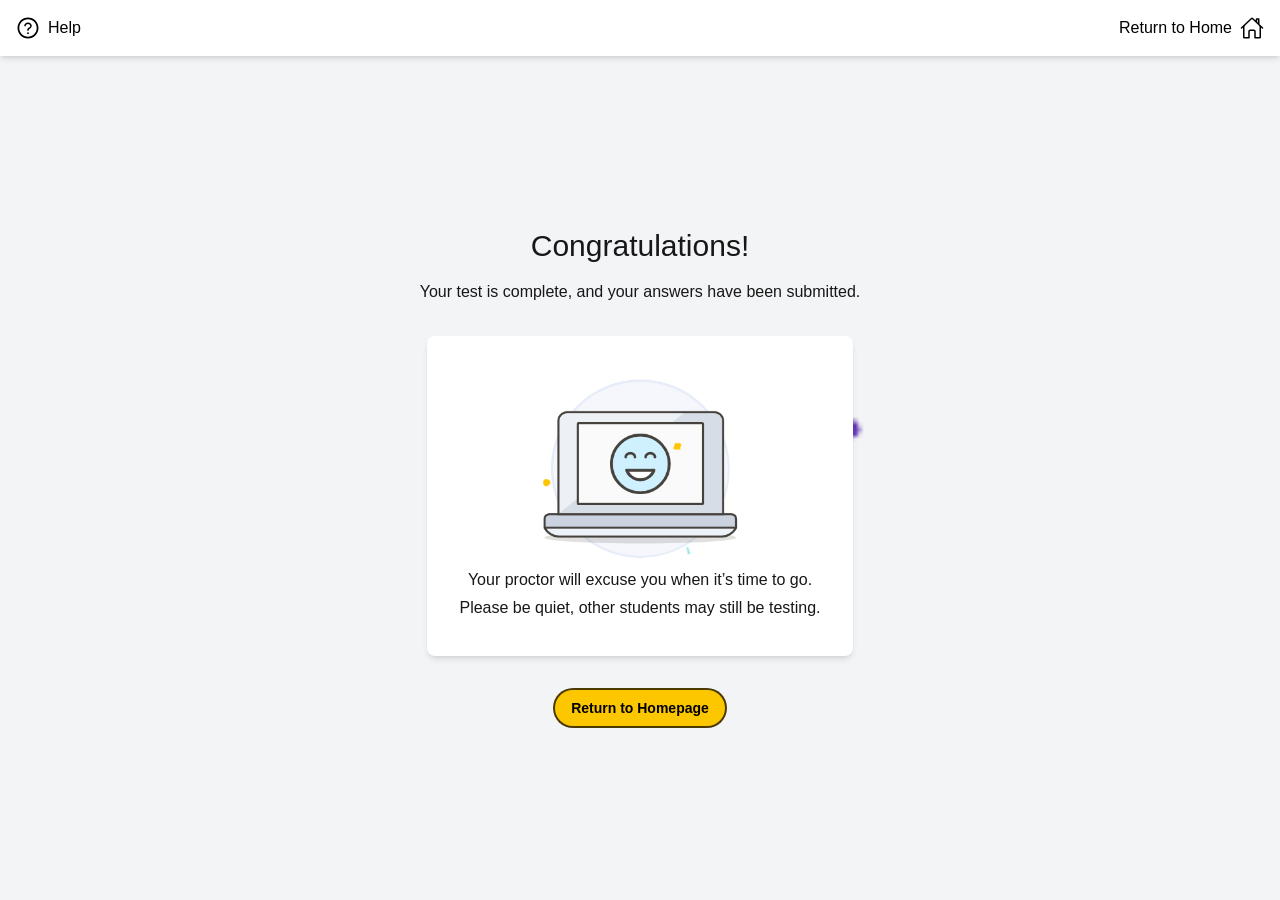
==== bluebook.html @ 87d51e37 "Initial Bluebook frontend" ====
<!DOCTYPE html><html lang="en"><head><meta charSet="utf-8"/><meta name="viewport" content="width=device-width, initial-scale=1"/><link rel="preload" href="_next/static/media/4cf2300e9c8272f7-s.p.woff2" as="font" crossorigin="" type="font/woff2"/><link rel="preload" href="_next/static/media/93f479601ee12b01-s.p.woff2" as="font" crossorigin="" type="font/woff2"/><link rel="preload" as="image" href="laptop.png"/><link rel="stylesheet" href="_next/static/css/fff11f5a038e3b5e.css" data-precedence="next"/><link rel="preload" as="script" fetchPriority="low" href="_next/static/chunks/webpack-6ae88a5c75739f60.js"/><script src="_next/static/chunks/4bd1b696-16d31fee7c0418ea.js" async=""></script><script src="_next/static/chunks/587-08cd56b1ed7b7af6.js" async=""></script><script src="_next/static/chunks/main-app-c9bae153db400337.js" async=""></script><script src="_next/static/chunks/9c4e2130-5554831df367a087.js" async=""></script><script src="_next/static/chunks/479ba886-e3358881a396dcd1.js" async=""></script><script src="_next/static/chunks/app/bluebook/page-b4af6579300ea86d.js" async=""></script><meta name="next-size-adjust" content=""/><title>Create Next App</title><meta name="description" content="Generated by create next app"/><link rel="icon" href="favicon.ico" type="image/x-icon" sizes="16x16"/><link href="https://fonts.cdnfonts.com/css/minion-pro" rel="stylesheet"/><link href="https://fonts.googleapis.com/css2?family=Source+Serif+4:ital,opsz,wght@0,8..60,200..900;1,8..60,200..900&amp;display=swap" rel="stylesheet"/><script src="_next/static/chunks/polyfills-42372ed130431b0a.js" noModule=""></script></head><body class="__variable_188709 __variable_9a8899 antialiased"><div class="min-h-screen flex flex-col bg-gray-100 relative"><canvas width="300" height="200" style="z-index:1;position:fixed;pointer-events:none;top:0;left:0;bottom:0;right:0;width:100vw;height:100vh"></canvas><div class="flex justify-between items-center p-4 bg-white shadow-md font-medium z-10"><button class="flex items-center text-black cursor-pointer"><svg stroke="currentColor" fill="currentColor" stroke-width="0" viewBox="0 0 1024 1024" class="mr-2 text-xl" height="24" width="24" xmlns="http://www.w3.org/2000/svg"><path d="M512 64C264.6 64 64 264.6 64 512s200.6 448 448 448 448-200.6 448-448S759.4 64 512 64zm0 820c-205.4 0-372-166.6-372-372s166.6-372 372-372 372 166.6 372 372-166.6 372-372 372z"></path><path d="M623.6 316.7C593.6 290.4 554 276 512 276s-81.6 14.5-111.6 40.7C369.2 344 352 380.7 352 420v7.6c0 4.4 3.6 8 8 8h48c4.4 0 8-3.6 8-8V420c0-44.1 43.1-80 96-80s96 35.9 96 80c0 31.1-22 59.6-56.1 72.7-21.2 8.1-39.2 22.3-52.1 40.9-13.1 19-19.9 41.8-19.9 64.9V620c0 4.4 3.6 8 8 8h48c4.4 0 8-3.6 8-8v-22.7a48.3 48.3 0 0 1 30.9-44.8c59-22.7 97.1-74.7 97.1-132.5.1-39.3-17.1-76-48.3-103.3zM472 732a40 40 0 1 0 80 0 40 40 0 1 0-80 0z"></path></svg>Help</button><button class="flex items-center text-black cursor-pointer">Return to Home<svg stroke="currentColor" fill="currentColor" stroke-width="0" viewBox="0 0 512 512" class="ml-2 text-xl" height="24" width="24" xmlns="http://www.w3.org/2000/svg"><path fill="none" stroke-linecap="round" stroke-linejoin="round" stroke-width="32" d="M80 212v236a16 16 0 0 0 16 16h96V328a24 24 0 0 1 24-24h80a24 24 0 0 1 24 24v136h96a16 16 0 0 0 16-16V212"></path><path fill="none" stroke-linecap="round" stroke-linejoin="round" stroke-width="32" d="M480 256 266.89 52c-5-5.28-16.69-5.34-21.78 0L32 256m368-77V64h-48v69"></path></svg></button></div><div class="flex flex-col items-center justify-center flex-grow p-6 text-center z-10"><h1 class="text-3xl mb-4">Congratulations!</h1><p class="text-base mb-8">Your test is complete, and your answers have been submitted.</p><div class="mb-8 bg-white p-8 rounded-lg shadow-md"><img src="laptop.png" alt="Laptop Smiley" class="w-60 h-auto mx-auto"/><p class="text-base mb-1">Your proctor will excuse you when it’s time to go.</p><p class="text-base mb-1">Please be quiet, other students may still be testing.</p></div><a class="bg-yellow-400 hover:bg-yellow-500 text-black px-4 py-2  rounded-3xl border-2 border-black/70 hover:underline text-sm font-semibold" href="https://account.collegeboard.org/login/login">Return to Homepage</a></div></div><script src="_next/static/chunks/webpack-6ae88a5c75739f60.js" async=""></script><script>(self.__next_f=self.__next_f||[]).push([0])</script><script>self.__next_f.push([1,"1:\"$Sreact.fragment\"\n2:I[5244,[],\"\"]\n3:I[3866,[],\"\"]\n4:I[7033,[],\"ClientPageRoot\"]\n5:I[7868,[\"512\",\"static/chunks/9c4e2130-5554831df367a087.js\",\"380\",\"static/chunks/479ba886-e3358881a396dcd1.js\",\"182\",\"static/chunks/app/bluebook/page-b4af6579300ea86d.js\"],\"default\"]\n8:I[6213,[],\"OutletBoundary\"]\nb:I[6213,[],\"ViewportBoundary\"]\nd:I[6213,[],\"MetadataBoundary\"]\nf:I[4835,[],\"\"]\n:HL[\"/_next/static/media/4cf2300e9c8272f7-s.p.woff2\",\"font\",{\"crossOrigin\":\"\",\"type\":\"font/woff2\"}]\n:HL[\"/_next/static/media/93f479601ee12b01-s.p.woff2\",\"font\",{\"crossOrigin\":\"\",\"type\":\"font/woff2\"}]\n:HL[\"/_next/static/css/fff11f5a038e3b5e.css\",\"style\"]\n"])</script><script>self.__next_f.push([1,"0:{\"P\":null,\"b\":\"5lTXcse8uDz3_7Km2kXm6\",\"p\":\"\",\"c\":[\"\",\"bluebook\"],\"i\":false,\"f\":[[[\"\",{\"children\":[\"bluebook\",{\"children\":[\"__PAGE__\",{}]}]},\"$undefined\",\"$undefined\",true],[\"\",[\"$\",\"$1\",\"c\",{\"children\":[[[\"$\",\"link\",\"0\",{\"rel\":\"stylesheet\",\"href\":\"/_next/static/css/fff11f5a038e3b5e.css\",\"precedence\":\"next\",\"crossOrigin\":\"$undefined\",\"nonce\":\"$undefined\"}]],[\"$\",\"html\",null,{\"lang\":\"en\",\"children\":[[\"$\",\"head\",null,{\"children\":[[\"$\",\"link\",null,{\"href\":\"https://fonts.cdnfonts.com/css/minion-pro\",\"rel\":\"stylesheet\"}],[\"$\",\"link\",null,{\"href\":\"https://fonts.googleapis.com/css2?family=Source+Serif+4:ital,opsz,wght@0,8..60,200..900;1,8..60,200..900\u0026display=swap\",\"rel\":\"stylesheet\"}]]}],[\"$\",\"body\",null,{\"className\":\"__variable_188709 __variable_9a8899 antialiased\",\"children\":[\"$\",\"$L2\",null,{\"parallelRouterKey\":\"children\",\"error\":\"$undefined\",\"errorStyles\":\"$undefined\",\"errorScripts\":\"$undefined\",\"template\":[\"$\",\"$L3\",null,{}],\"templateStyles\":\"$undefined\",\"templateScripts\":\"$undefined\",\"notFound\":[[[\"$\",\"title\",null,{\"children\":\"404: This page could not be found.\"}],[\"$\",\"div\",null,{\"style\":{\"fontFamily\":\"system-ui,\\\"Segoe UI\\\",Roboto,Helvetica,Arial,sans-serif,\\\"Apple Color Emoji\\\",\\\"Segoe UI Emoji\\\"\",\"height\":\"100vh\",\"textAlign\":\"center\",\"display\":\"flex\",\"flexDirection\":\"column\",\"alignItems\":\"center\",\"justifyContent\":\"center\"},\"children\":[\"$\",\"div\",null,{\"children\":[[\"$\",\"style\",null,{\"dangerouslySetInnerHTML\":{\"__html\":\"body{color:#000;background:#fff;margin:0}.next-error-h1{border-right:1px solid rgba(0,0,0,.3)}@media (prefers-color-scheme:dark){body{color:#fff;background:#000}.next-error-h1{border-right:1px solid rgba(255,255,255,.3)}}\"}}],[\"$\",\"h1\",null,{\"className\":\"next-error-h1\",\"style\":{\"display\":\"inline-block\",\"margin\":\"0 20px 0 0\",\"padding\":\"0 23px 0 0\",\"fontSize\":24,\"fontWeight\":500,\"verticalAlign\":\"top\",\"lineHeight\":\"49px\"},\"children\":404}],[\"$\",\"div\",null,{\"style\":{\"display\":\"inline-block\"},\"children\":[\"$\",\"h2\",null,{\"style\":{\"fontSize\":14,\"fontWeight\":400,\"lineHeight\":\"49px\",\"margin\":0},\"children\":\"This page could not be found.\"}]}]]}]}]],\"$undefined\",[]],\"forbidden\":\"$undefined\",\"unauthorized\":\"$undefined\"}]}]]}]]}],{\"children\":[\"bluebook\",[\"$\",\"$1\",\"c\",{\"children\":[null,[\"$\",\"$L2\",null,{\"parallelRouterKey\":\"children\",\"error\":\"$undefined\",\"errorStyles\":\"$undefined\",\"errorScripts\":\"$undefined\",\"template\":[\"$\",\"$L3\",null,{}],\"templateStyles\":\"$undefined\",\"templateScripts\":\"$undefined\",\"notFound\":\"$undefined\",\"forbidden\":\"$undefined\",\"unauthorized\":\"$undefined\"}]]}],{\"children\":[\"__PAGE__\",[\"$\",\"$1\",\"c\",{\"children\":[[\"$\",\"$L4\",null,{\"Component\":\"$5\",\"searchParams\":{},\"params\":{},\"promises\":[\"$@6\",\"$@7\"]}],\"$undefined\",null,[\"$\",\"$L8\",null,{\"children\":[\"$L9\",\"$La\",null]}]]}],{},null,false]},null,false]},null,false],[\"$\",\"$1\",\"h\",{\"children\":[null,[\"$\",\"$1\",\"_0Vbd4UXAWsga0h-CFtZL\",{\"children\":[[\"$\",\"$Lb\",null,{\"children\":\"$Lc\"}],[\"$\",\"meta\",null,{\"name\":\"next-size-adjust\",\"content\":\"\"}]]}],[\"$\",\"$Ld\",null,{\"children\":\"$Le\"}]]}],false]],\"m\":\"$undefined\",\"G\":[\"$f\",\"$undefined\"],\"s\":false,\"S\":true}\n"])</script><script>self.__next_f.push([1,"6:{}\n7:{}\n"])</script><script>self.__next_f.push([1,"c:[[\"$\",\"meta\",\"0\",{\"charSet\":\"utf-8\"}],[\"$\",\"meta\",\"1\",{\"name\":\"viewport\",\"content\":\"width=device-width, initial-scale=1\"}]]\n9:null\n"])</script><script>self.__next_f.push([1,"a:null\ne:[[\"$\",\"title\",\"0\",{\"children\":\"Create Next App\"}],[\"$\",\"meta\",\"1\",{\"name\":\"description\",\"content\":\"Generated by create next app\"}],[\"$\",\"link\",\"2\",{\"rel\":\"icon\",\"href\":\"/favicon.ico\",\"type\":\"image/x-icon\",\"sizes\":\"16x16\"}]]\n"])</script></body></html>
---- _next/static/css/fff11f5a038e3b5e.css ----
@font-face {
    font-family: Geist;
    font-style: normal;
    font-weight: 100 900;
    font-display: swap;
    src: url(/_next/static/media/8d697b304b401681-s.woff2) format("woff2");
    unicode-range: u+0301, u+0400-045f, u+0490-0491, u+04b0-04b1, u+2116
}

@font-face {
    font-family: Geist;
    font-style: normal;
    font-weight: 100 900;
    font-display: swap;
    src: url(/_next/static/media/ba015fad6dcf6784-s.woff2) format("woff2");
    unicode-range: u+0100-02ba, u+02bd-02c5, u+02c7-02cc, u+02ce-02d7, u+02dd-02ff, u+0304, u+0308, u+0329, u+1d00-1dbf, u+1e00-1e9f, u+1ef2-1eff, u+2020, u+20a0-20ab, u+20ad-20c0, u+2113, u+2c60-2c7f, u+a720-a7ff
}

@font-face {
    font-family: Geist;
    font-style: normal;
    font-weight: 100 900;
    font-display: swap;
    src: url(/_next/static/media/4cf2300e9c8272f7-s.p.woff2) format("woff2");
    unicode-range: u+00??, u+0131, u+0152-0153, u+02bb-02bc, u+02c6, u+02da, u+02dc, u+0304, u+0308, u+0329, u+2000-206f, u+20ac, u+2122, u+2191, u+2193, u+2212, u+2215, u+feff, u+fffd
}

@font-face {
    font-family: Geist Fallback;
    src: local("Arial");
    ascent-override: 95.94%;
    descent-override: 28.16%;
    line-gap-override: 0.00%;
    size-adjust: 104.76%
}

.__className_188709 {
    font-family: Geist, Geist Fallback;
    font-style: normal
}

.__variable_188709 {
    --font-geist-sans: "Geist", "Geist Fallback"
}

@font-face {
    font-family: Geist Mono;
    font-style: normal;
    font-weight: 100 900;
    font-display: swap;
    src: url(/_next/static/media/9610d9e46709d722-s.woff2) format("woff2");
    unicode-range: u+0301, u+0400-045f, u+0490-0491, u+04b0-04b1, u+2116
}

@font-face {
    font-family: Geist Mono;
    font-style: normal;
    font-weight: 100 900;
    font-display: swap;
    src: url(/_next/static/media/747892c23ea88013-s.woff2) format("woff2");
    unicode-range: u+0100-02ba, u+02bd-02c5, u+02c7-02cc, u+02ce-02d7, u+02dd-02ff, u+0304, u+0308, u+0329, u+1d00-1dbf, u+1e00-1e9f, u+1ef2-1eff, u+2020, u+20a0-20ab, u+20ad-20c0, u+2113, u+2c60-2c7f, u+a720-a7ff
}

@font-face {
    font-family: Geist Mono;
    font-style: normal;
    font-weight: 100 900;
    font-display: swap;
    src: url(/_next/static/media/93f479601ee12b01-s.p.woff2) format("woff2");
    unicode-range: u+00??, u+0131, u+0152-0153, u+02bb-02bc, u+02c6, u+02da, u+02dc, u+0304, u+0308, u+0329, u+2000-206f, u+20ac, u+2122, u+2191, u+2193, u+2212, u+2215, u+feff, u+fffd
}

@font-face {
    font-family: Geist Mono Fallback;
    src: local("Arial");
    ascent-override: 74.67%;
    descent-override: 21.92%;
    line-gap-override: 0.00%;
    size-adjust: 134.59%
}

.__className_9a8899 {
    font-family: Geist Mono, Geist Mono Fallback;
    font-style: normal
}

.__variable_9a8899 {
    --font-geist-mono: "Geist Mono", "Geist Mono Fallback"
}

/*! tailwindcss v4.0.9 | MIT License | https://tailwindcss.com */
@import "https://fonts.cdnfonts.com/css/minion-pro";
@import "https://fonts.googleapis.com/css2?family=Source+Serif+4:ital,opsz,wght@0,8..60,200..900;1,8..60,200..900&display=swap";

@layer theme {

    :host,
    :root {
        --font-sans: var(--font-geist-sans);
        --font-mono: var(--font-geist-mono);
        --color-red-50: oklch(.971 .013 17.38);
        --color-red-600: oklch(.577 .245 27.325);
        --color-red-800: oklch(.444 .177 26.899);
        --color-orange-50: oklch(.98 .016 73.684);
        --color-yellow-400: oklch(.852 .199 91.936);
        --color-yellow-500: oklch(.795 .184 86.047);
        --color-blue-500: oklch(.623 .214 259.815);
        --color-blue-600: oklch(.546 .245 262.881);
        --color-gray-50: oklch(.985 .002 247.839);
        --color-gray-100: oklch(.967 .003 264.542);
        --color-gray-200: oklch(.928 .006 264.531);
        --color-gray-300: oklch(.872 .01 258.338);
        --color-gray-400: oklch(.707 .022 261.325);
        --color-gray-500: oklch(.551 .027 264.364);
        --color-gray-600: oklch(.446 .03 256.802);
        --color-gray-700: oklch(.373 .034 259.733);
        --color-black: #000;
        --color-white: #fff;
        --spacing: .25rem;
        --container-sm: 24rem;
        --container-2xl: 42rem;
        --container-3xl: 48rem;
        --text-xs: .75rem;
        --text-xs--line-height: calc(1/.75);
        --text-sm: .875rem;
        --text-sm--line-height: calc(1.25/.875);
        --text-base: 1rem;
        --text-base--line-height: calc(1.5/1);
        --text-lg: 1.125rem;
        --text-lg--line-height: calc(1.75/1.125);
        --text-xl: 1.25rem;
        --text-xl--line-height: calc(1.75/1.25);
        --text-2xl: 1.5rem;
        --text-2xl--line-height: calc(2/1.5);
        --text-3xl: 1.875rem;
        --text-3xl--line-height: calc(2.25/1.875);
        --text-7xl: 4.5rem;
        --text-7xl--line-height: 1;
        --font-weight-extralight: 200;
        --font-weight-light: 300;
        --font-weight-medium: 500;
        --font-weight-semibold: 600;
        --font-weight-bold: 700;
        --radius-md: .375rem;
        --radius-lg: .5rem;
        --radius-3xl: 1.5rem;
        --default-transition-duration: .15s;
        --default-transition-timing-function: cubic-bezier(.4, 0, .2, 1);
        --default-font-family: var(--font-sans);
        --default-font-feature-settings: var(--font-sans--font-feature-settings);
        --default-font-variation-settings: var(--font-sans--font-variation-settings);
        --default-mono-font-family: var(--font-mono);
        --default-mono-font-feature-settings: var(--font-mono--font-feature-settings);
        --default-mono-font-variation-settings: var(--font-mono--font-variation-settings)
    }
}

@layer base {

    *,
    ::backdrop,
    :after,
    :before {
        box-sizing: border-box;
        border: 0 solid;
        margin: 0;
        padding: 0
    }

    ::file-selector-button {
        box-sizing: border-box;
        border: 0 solid;
        margin: 0;
        padding: 0
    }

    :host,
    html {
        -webkit-text-size-adjust: 100%;
        tab-size: 4;
        line-height: 1.5;
        font-family: var(--default-font-family, ui-sans-serif, system-ui, sans-serif, "Apple Color Emoji", "Segoe UI Emoji", "Segoe UI Symbol", "Noto Color Emoji");
        font-feature-settings: var(--default-font-feature-settings, normal);
        font-variation-settings: var(--default-font-variation-settings, normal);
        -webkit-tap-highlight-color: transparent
    }

    body {
        line-height: inherit
    }

    hr {
        height: 0;
        color: inherit;
        border-top-width: 1px
    }

    abbr:where([title]) {
        -webkit-text-decoration: underline dotted;
        text-decoration: underline dotted
    }

    h1,
    h2,
    h3,
    h4,
    h5,
    h6 {
        font-size: inherit;
        font-weight: inherit
    }

    a {
        color: inherit;
        -webkit-text-decoration: inherit;
        text-decoration: inherit
    }

    b,
    strong {
        font-weight: bolder
    }

    code,
    kbd,
    pre,
    samp {
        font-family: var(--default-mono-font-family, ui-monospace, SFMono-Regular, Menlo, Monaco, Consolas, "Liberation Mono", "Courier New", monospace);
        font-feature-settings: var(--default-mono-font-feature-settings, normal);
        font-variation-settings: var(--default-mono-font-variation-settings, normal);
        font-size: 1em
    }

    small {
        font-size: 80%
    }

    sub,
    sup {
        vertical-align: baseline;
        font-size: 75%;
        line-height: 0;
        position: relative
    }

    sub {
        bottom: -.25em
    }

    sup {
        top: -.5em
    }

    table {
        text-indent: 0;
        border-color: inherit;
        border-collapse: collapse
    }

    :-moz-focusring {
        outline: auto
    }

    progress {
        vertical-align: baseline
    }

    summary {
        display: list-item
    }

    menu,
    ol,
    ul {
        list-style: none
    }

    audio,
    canvas,
    embed,
    iframe,
    img,
    object,
    svg,
    video {
        vertical-align: middle;
        display: block
    }

    img,
    video {
        max-width: 100%;
        height: auto
    }

    button,
    input,
    optgroup,
    select,
    textarea {
        font: inherit;
        font-feature-settings: inherit;
        font-variation-settings: inherit;
        letter-spacing: inherit;
        color: inherit;
        opacity: 1;
        background-color: #0000;
        border-radius: 0
    }

    ::file-selector-button {
        font: inherit;
        font-feature-settings: inherit;
        font-variation-settings: inherit;
        letter-spacing: inherit;
        color: inherit;
        opacity: 1;
        background-color: #0000;
        border-radius: 0
    }

    :where(select:is([multiple], [size])) optgroup {
        font-weight: bolder
    }

    :where(select:is([multiple], [size])) optgroup option {
        padding-inline-start: 20px
    }

    ::file-selector-button {
        margin-inline-end: 4px
    }

    ::placeholder {
        opacity: 1;
        color: color-mix(in oklab, currentColor 50%, transparent)
    }

    textarea {
        resize: vertical
    }

    ::-webkit-search-decoration {
        -webkit-appearance: none
    }

    ::-webkit-date-and-time-value {
        min-height: 1lh;
        text-align: inherit
    }

    ::-webkit-datetime-edit {
        display: inline-flex
    }

    ::-webkit-datetime-edit-fields-wrapper {
        padding: 0
    }

    ::-webkit-datetime-edit,
    ::-webkit-datetime-edit-year-field {
        padding-block: 0
    }

    ::-webkit-datetime-edit-day-field,
    ::-webkit-datetime-edit-month-field {
        padding-block: 0
    }

    ::-webkit-datetime-edit-hour-field,
    ::-webkit-datetime-edit-minute-field {
        padding-block: 0
    }

    ::-webkit-datetime-edit-millisecond-field,
    ::-webkit-datetime-edit-second-field {
        padding-block: 0
    }

    ::-webkit-datetime-edit-meridiem-field {
        padding-block: 0
    }

    :-moz-ui-invalid {
        box-shadow: none
    }

    button,
    input:where([type=button], [type=reset], [type=submit]) {
        appearance: button
    }

    ::file-selector-button {
        appearance: button
    }

    ::-webkit-inner-spin-button,
    ::-webkit-outer-spin-button {
        height: auto
    }

    [hidden]:where(:not([hidden=until-found])) {
        display: none !important
    }
}

@layer components;

@layer utilities {
    .invisible {
        visibility: hidden
    }

    .absolute {
        position: absolute
    }

    .fixed {
        position: fixed
    }

    .relative {
        position: relative
    }

    .static {
        position: static
    }

    .top-0 {
        top: calc(var(--spacing)*0)
    }

    .top-3 {
        top: calc(var(--spacing)*3)
    }

    .top-10 {
        top: calc(var(--spacing)*10)
    }

    .top-12 {
        top: calc(var(--spacing)*12)
    }

    .right-0 {
        right: calc(var(--spacing)*0)
    }

    .right-1 {
        right: calc(var(--spacing)*1)
    }

    .right-4 {
        right: calc(var(--spacing)*4)
    }

    .right-6 {
        right: calc(var(--spacing)*6)
    }

    .bottom-5 {
        bottom: calc(var(--spacing)*5)
    }

    .bottom-7 {
        bottom: calc(var(--spacing)*7)
    }

    .bottom-7\.5 {
        bottom: calc(var(--spacing)*7.5)
    }

    .bottom-\[70px\] {
        bottom: 70px
    }

    .left-0 {
        left: calc(var(--spacing)*0)
    }

    .left-1\/2 {
        left: 50%
    }

    .left-4 {
        left: calc(var(--spacing)*4)
    }

    .left-5\.5 {
        left: calc(var(--spacing)*5.5)
    }

    .left-7 {
        left: calc(var(--spacing)*7)
    }

    .left-7\.5 {
        left: calc(var(--spacing)*7.5)
    }

    .z-10 {
        z-index: 10
    }

    .z-50 {
        z-index: 50
    }

    .mx-auto {
        margin-inline: auto
    }

    .my-1 {
        margin-block: calc(var(--spacing)*1)
    }

    .my-4 {
        margin-block: calc(var(--spacing)*4)
    }

    .my-5 {
        margin-block: calc(var(--spacing)*5)
    }

    .mt-1 {
        margin-top: calc(var(--spacing)*1)
    }

    .mt-2 {
        margin-top: calc(var(--spacing)*2)
    }

    .mt-3 {
        margin-top: calc(var(--spacing)*3)
    }

    .mt-4 {
        margin-top: calc(var(--spacing)*4)
    }

    .mt-6 {
        margin-top: calc(var(--spacing)*6)
    }

    .mt-8 {
        margin-top: calc(var(--spacing)*8)
    }

    .mt-10 {
        margin-top: calc(var(--spacing)*10)
    }

    .mr-2 {
        margin-right: calc(var(--spacing)*2)
    }

    .mr-4 {
        margin-right: calc(var(--spacing)*4)
    }

    .mb-1 {
        margin-bottom: calc(var(--spacing)*1)
    }

    .mb-2 {
        margin-bottom: calc(var(--spacing)*2)
    }

    .mb-3 {
        margin-bottom: calc(var(--spacing)*3)
    }

    .mb-4 {
        margin-bottom: calc(var(--spacing)*4)
    }

    .mb-6 {
        margin-bottom: calc(var(--spacing)*6)
    }

    .mb-8 {
        margin-bottom: calc(var(--spacing)*8)
    }

    .mb-10 {
        margin-bottom: calc(var(--spacing)*10)
    }

    .mb-\[2px\] {
        margin-bottom: 2px
    }

    .ml-2 {
        margin-left: calc(var(--spacing)*2)
    }

    .ml-10 {
        margin-left: calc(var(--spacing)*10)
    }

    .ml-20 {
        margin-left: calc(var(--spacing)*20)
    }

    .block {
        display: block
    }

    .flex {
        display: flex
    }

    .grid {
        display: grid
    }

    .hidden {
        display: none
    }

    .inline {
        display: inline
    }

    .inline-block {
        display: inline-block
    }

    .table {
        display: table
    }

    .h-3 {
        height: calc(var(--spacing)*3)
    }

    .h-4 {
        height: calc(var(--spacing)*4)
    }

    .h-6 {
        height: calc(var(--spacing)*6)
    }

    .h-8 {
        height: calc(var(--spacing)*8)
    }

    .h-10 {
        height: calc(var(--spacing)*10)
    }

    .h-16 {
        height: calc(var(--spacing)*16)
    }

    .h-\[2px\] {
        height: 2px
    }

    .h-\[100px\] {
        height: 100px
    }

    .h-\[150px\] {
        height: 150px
    }

    .h-\[180px\] {
        height: 180px
    }

    .h-\[500px\] {
        height: 500px
    }

    .h-auto {
        height: auto
    }

    .h-screen {
        height: 100vh
    }

    .min-h-screen {
        min-height: 100vh
    }

    .w-1\/2 {
        width: 50%
    }

    .w-1\/3 {
        width: 33.3333%
    }

    .w-3 {
        width: calc(var(--spacing)*3)
    }

    .w-4 {
        width: calc(var(--spacing)*4)
    }

    .w-6 {
        width: calc(var(--spacing)*6)
    }

    .w-8 {
        width: calc(var(--spacing)*8)
    }

    .w-10 {
        width: calc(var(--spacing)*10)
    }

    .w-14 {
        width: calc(var(--spacing)*14)
    }

    .w-16 {
        width: calc(var(--spacing)*16)
    }

    .w-20 {
        width: calc(var(--spacing)*20)
    }

    .w-56 {
        width: calc(var(--spacing)*56)
    }

    .w-60 {
        width: calc(var(--spacing)*60)
    }

    .w-96 {
        width: calc(var(--spacing)*96)
    }

    .w-\[3px\] {
        width: 3px
    }

    .w-\[80\%\] {
        width: 80%
    }

    .w-\[350px\] {
        width: 350px
    }

    .w-\[500px\] {
        width: 500px
    }

    .w-\[600px\] {
        width: 600px
    }

    .w-\[900px\] {
        width: 900px
    }

    .w-full {
        width: 100%
    }

    .max-w-2xl {
        max-width: var(--container-2xl)
    }

    .max-w-3xl {
        max-width: var(--container-3xl)
    }

    .max-w-sm {
        max-width: var(--container-sm)
    }

    .flex-1 {
        flex: 1
    }

    .flex-grow {
        flex-grow: 1
    }

    .border-collapse {
        border-collapse: collapse
    }

    .-translate-x-1\/2 {
        --tw-translate-x: calc(calc(1/2*100%)*-1);
        translate: var(--tw-translate-x)var(--tw-translate-y)
    }

    .transform {
        transform: var(--tw-rotate-x)var(--tw-rotate-y)var(--tw-rotate-z)var(--tw-skew-x)var(--tw-skew-y)
    }

    .cursor-col-resize {
        cursor: col-resize
    }

    .cursor-not-allowed {
        cursor: not-allowed
    }

    .cursor-pointer {
        cursor: pointer
    }

    .list-inside {
        list-style-position: inside
    }

    .list-decimal {
        list-style-type: decimal
    }

    .list-disc {
        list-style-type: disc
    }

    .grid-cols-10 {
        grid-template-columns: repeat(10, minmax(0, 1fr))
    }

    .flex-col {
        flex-direction: column
    }

    .items-center {
        align-items: center
    }

    .justify-between {
        justify-content: space-between
    }

    .justify-center {
        justify-content: center
    }

    .justify-end {
        justify-content: flex-end
    }

    .gap-1 {
        gap: calc(var(--spacing)*1)
    }

    .gap-2 {
        gap: calc(var(--spacing)*2)
    }

    .gap-3 {
        gap: calc(var(--spacing)*3)
    }

    .gap-4 {
        gap: calc(var(--spacing)*4)
    }

    .gap-5 {
        gap: calc(var(--spacing)*5)
    }

    .gap-6 {
        gap: calc(var(--spacing)*6)
    }

    .gap-\[2px\] {
        gap: 2px
    }

    :where(.space-y-2>:not(:last-child)) {
        --tw-space-y-reverse: 0;
        margin-block-start: calc(calc(var(--spacing)*2)*var(--tw-space-y-reverse));
        margin-block-end: calc(calc(var(--spacing)*2)*calc(1 - var(--tw-space-y-reverse)))
    }

    .gap-y-5 {
        row-gap: calc(var(--spacing)*5)
    }

    .overflow-hidden {
        overflow: hidden
    }

    .overflow-y-auto {
        overflow-y: auto
    }

    .rounded {
        border-radius: .25rem
    }

    .rounded-3xl {
        border-radius: var(--radius-3xl)
    }

    .rounded-full {
        border-radius: 3.40282e+38px
    }

    .rounded-lg {
        border-radius: var(--radius-lg)
    }

    .rounded-md {
        border-radius: var(--radius-md)
    }

    .border {
        border-style: var(--tw-border-style);
        border-width: 1px
    }

    .border-0 {
        border-style: var(--tw-border-style);
        border-width: 0
    }

    .border-1 {
        border-style: var(--tw-border-style);
        border-width: 1px
    }

    .border-2 {
        border-style: var(--tw-border-style);
        border-width: 2px
    }

    .border-t {
        border-top-style: var(--tw-border-style);
        border-top-width: 1px
    }

    .border-b,
    .border-b-1 {
        border-bottom-style: var(--tw-border-style);
        border-bottom-width: 1px
    }

    .border-dashed {
        --tw-border-style: dashed;
        border-style: dashed
    }

    .border-\[\#334dc8\] {
        border-color: #334dc8
    }

    .border-black {
        border-color: var(--color-black)
    }

    .border-black\/50 {
        border-color: color-mix(in oklab, var(--color-black)50%, transparent)
    }

    .border-black\/70 {
        border-color: color-mix(in oklab, var(--color-black)70%, transparent)
    }

    .border-gray-300 {
        border-color: var(--color-gray-300)
    }

    .border-gray-400 {
        border-color: var(--color-gray-400)
    }

    .border-gray-500 {
        border-color: var(--color-gray-500)
    }

    .border-transparent {
        border-color: #0000
    }

    .bg-\[\#1c1c1e\] {
        background-color: #1c1c1e
    }

    .bg-\[\#334dc8\] {
        background-color: #334dc8
    }

    .bg-\[\#c9dfd3\] {
        background-color: #c9dfd3
    }

    .bg-\[\#f0f0f0\] {
        background-color: #f0f0f0
    }

    .bg-black {
        background-color: var(--color-black)
    }

    .bg-gray-50 {
        background-color: var(--color-gray-50)
    }

    .bg-gray-100 {
        background-color: var(--color-gray-100)
    }

    .bg-gray-200 {
        background-color: var(--color-gray-200)
    }

    .bg-gray-400 {
        background-color: var(--color-gray-400)
    }

    .bg-red-50 {
        background-color: var(--color-red-50)
    }

    .bg-white {
        background-color: var(--color-white)
    }

    .bg-yellow-400 {
        background-color: var(--color-yellow-400)
    }

    .p-0 {
        padding: calc(var(--spacing)*0)
    }

    .p-1 {
        padding: calc(var(--spacing)*1)
    }

    .p-2 {
        padding: calc(var(--spacing)*2)
    }

    .p-3 {
        padding: calc(var(--spacing)*3)
    }

    .p-4 {
        padding: calc(var(--spacing)*4)
    }

    .p-6 {
        padding: calc(var(--spacing)*6)
    }

    .p-8 {
        padding: calc(var(--spacing)*8)
    }

    .p-10 {
        padding: calc(var(--spacing)*10)
    }

    .px-1 {
        padding-inline: calc(var(--spacing)*1)
    }

    .px-1\.5 {
        padding-inline: calc(var(--spacing)*1.5)
    }

    .px-2 {
        padding-inline: calc(var(--spacing)*2)
    }

    .px-3 {
        padding-inline: calc(var(--spacing)*3)
    }

    .px-4 {
        padding-inline: calc(var(--spacing)*4)
    }

    .px-5 {
        padding-inline: calc(var(--spacing)*5)
    }

    .px-6 {
        padding-inline: calc(var(--spacing)*6)
    }

    .px-8 {
        padding-inline: calc(var(--spacing)*8)
    }

    .px-10 {
        padding-inline: calc(var(--spacing)*10)
    }

    .px-16 {
        padding-inline: calc(var(--spacing)*16)
    }

    .px-20 {
        padding-inline: calc(var(--spacing)*20)
    }

    .py-1 {
        padding-block: calc(var(--spacing)*1)
    }

    .py-2 {
        padding-block: calc(var(--spacing)*2)
    }

    .py-3 {
        padding-block: calc(var(--spacing)*3)
    }

    .py-4 {
        padding-block: calc(var(--spacing)*4)
    }

    .pt-4 {
        padding-top: calc(var(--spacing)*4)
    }

    .pb-2 {
        padding-bottom: calc(var(--spacing)*2)
    }

    .text-center {
        text-align: center
    }

    .text-right {
        text-align: right
    }

    .align-baseline {
        vertical-align: baseline
    }

    .text-2xl {
        font-size: var(--text-2xl);
        line-height: var(--tw-leading, var(--text-2xl--line-height))
    }

    .text-3xl {
        font-size: var(--text-3xl);
        line-height: var(--tw-leading, var(--text-3xl--line-height))
    }

    .text-7xl {
        font-size: var(--text-7xl);
        line-height: var(--tw-leading, var(--text-7xl--line-height))
    }

    .text-base {
        font-size: var(--text-base);
        line-height: var(--tw-leading, var(--text-base--line-height))
    }

    .text-lg {
        font-size: var(--text-lg);
        line-height: var(--tw-leading, var(--text-lg--line-height))
    }

    .text-sm {
        font-size: var(--text-sm);
        line-height: var(--tw-leading, var(--text-sm--line-height))
    }

    .text-xl {
        font-size: var(--text-xl);
        line-height: var(--tw-leading, var(--text-xl--line-height))
    }

    .text-xs {
        font-size: var(--text-xs);
        line-height: var(--tw-leading, var(--text-xs--line-height))
    }

    .text-\[9px\] {
        font-size: 9px
    }

    .font-bold {
        --tw-font-weight: var(--font-weight-bold);
        font-weight: var(--font-weight-bold)
    }

    .font-extralight {
        --tw-font-weight: var(--font-weight-extralight);
        font-weight: var(--font-weight-extralight)
    }

    .font-light {
        --tw-font-weight: var(--font-weight-light);
        font-weight: var(--font-weight-light)
    }

    .font-medium {
        --tw-font-weight: var(--font-weight-medium);
        font-weight: var(--font-weight-medium)
    }

    .font-semibold {
        --tw-font-weight: var(--font-weight-semibold);
        font-weight: var(--font-weight-semibold)
    }

    .text-\[\#0000ff\] {
        color: #00f
    }

    .text-\[\#334dc8\] {
        color: #334dc8
    }

    .text-\[\#c0c0c0\] {
        color: silver
    }

    .text-black {
        color: var(--color-black)
    }

    .text-blue-500 {
        color: var(--color-blue-500)
    }

    .text-blue-600 {
        color: var(--color-blue-600)
    }

    .text-gray-500 {
        color: var(--color-gray-500)
    }

    .text-gray-600 {
        color: var(--color-gray-600)
    }

    .text-gray-700 {
        color: var(--color-gray-700)
    }

    .text-red-600 {
        color: var(--color-red-600)
    }

    .text-red-800 {
        color: var(--color-red-800)
    }

    .text-white {
        color: var(--color-white)
    }

    .text-white\/80 {
        color: color-mix(in oklab, var(--color-white)80%, transparent)
    }

    .capitalize {
        text-transform: capitalize
    }

    .italic {
        font-style: italic
    }

    .underline {
        text-decoration-line: underline
    }

    .antialiased {
        -webkit-font-smoothing: antialiased;
        -moz-osx-font-smoothing: grayscale
    }

    .shadow-lg {
        --tw-shadow: 0 10px 15px -3px var(--tw-shadow-color, #0000001a), 0 4px 6px -4px var(--tw-shadow-color, #0000001a)
    }

    .shadow-lg,
    .shadow-md {
        box-shadow: var(--tw-inset-shadow), var(--tw-inset-ring-shadow), var(--tw-ring-offset-shadow), var(--tw-ring-shadow), var(--tw-shadow)
    }

    .shadow-md {
        --tw-shadow: 0 4px 6px -1px var(--tw-shadow-color, #0000001a), 0 2px 4px -2px var(--tw-shadow-color, #0000001a)
    }

    .ring-1 {
        --tw-ring-shadow: var(--tw-ring-inset, )0 0 0 calc(1px + var(--tw-ring-offset-width))var(--tw-ring-color, currentColor);
        box-shadow: var(--tw-inset-shadow), var(--tw-inset-ring-shadow), var(--tw-ring-offset-shadow), var(--tw-ring-shadow), var(--tw-shadow)
    }

    .ring-\[\#caa969\] {
        --tw-ring-color: #caa969
    }

    .transition {
        transition-property: color, background-color, border-color, outline-color, text-decoration-color, fill, stroke, --tw-gradient-from, --tw-gradient-via, --tw-gradient-to, opacity, box-shadow, transform, translate, scale, rotate, filter, -webkit-backdrop-filter, backdrop-filter;
        transition-timing-function: var(--tw-ease, var(--default-transition-timing-function));
        transition-duration: var(--tw-duration, var(--default-transition-duration))
    }

    @media (hover:hover) {
        .hover\:bg-\[\#0d1957\]:hover {
            background-color: #0d1957
        }

        .hover\:bg-black\/75:hover {
            background-color: color-mix(in oklab, var(--color-black)75%, transparent)
        }

        .hover\:bg-gray-50:hover {
            background-color: var(--color-gray-50)
        }

        .hover\:bg-gray-50\/80:hover {
            background-color: color-mix(in oklab, var(--color-gray-50)80%, transparent)
        }

        .hover\:bg-gray-100:hover {
            background-color: var(--color-gray-100)
        }

        .hover\:bg-gray-200:hover {
            background-color: var(--color-gray-200)
        }

        .hover\:bg-orange-50:hover {
            background-color: var(--color-orange-50)
        }

        .hover\:bg-yellow-500:hover {
            background-color: var(--color-yellow-500)
        }

        .hover\:bg-yellow-500\/80:hover {
            background-color: color-mix(in oklab, var(--color-yellow-500)80%, transparent)
        }

        .hover\:bg-yellow-500\/90:hover {
            background-color: color-mix(in oklab, var(--color-yellow-500)90%, transparent)
        }

        .hover\:underline:hover {
            text-decoration-line: underline
        }

        .hover\:ring-1:hover {
            --tw-ring-shadow: var(--tw-ring-inset, )0 0 0 calc(1px + var(--tw-ring-offset-width))var(--tw-ring-color, currentColor);
            box-shadow: var(--tw-inset-shadow), var(--tw-inset-ring-shadow), var(--tw-ring-offset-shadow), var(--tw-ring-shadow), var(--tw-shadow)
        }

        .hover\:ring-black:hover {
            --tw-ring-color: var(--color-black)
        }
    }

    .focus\:border-gray-400:focus {
        border-color: var(--color-gray-400)
    }

    .focus\:ring-1:focus {
        --tw-ring-shadow: var(--tw-ring-inset, )0 0 0 calc(1px + var(--tw-ring-offset-width))var(--tw-ring-color, currentColor);
        box-shadow: var(--tw-inset-shadow), var(--tw-inset-ring-shadow), var(--tw-ring-offset-shadow), var(--tw-ring-shadow), var(--tw-shadow)
    }

    .focus\:ring-\[\#334dc8\]:focus {
        --tw-ring-color: #334dc8
    }

    .focus\:outline-none:focus {
        --tw-outline-style: none;
        outline-style: none
    }
}

:root {
    --background: #fff;
    --foreground: #171717
}

body {
    color: var(--foreground);
    background: var(--background);
    font-family: Arial, Helvetica, sans-serif
}

.minion-pro {
    font-optical-sizing: auto;
    font-family: "Source Serif 4", serif;
    font-style: normal;
    font-weight: 400
}

.minion-bold {
    font-optical-sizing: auto;
    font-family: "Source Serif 4", serif;
    font-style: normal;
    font-weight: 700
}

.ordinary-font {
    font-family: Arial, Helvetica, sans-serif
}

@property --tw-translate-x {
    syntax: "*";
    inherits: false;
    initial-value: 0
}

@property --tw-translate-y {
    syntax: "*";
    inherits: false;
    initial-value: 0
}

@property --tw-translate-z {
    syntax: "*";
    inherits: false;
    initial-value: 0
}

@property --tw-rotate-x {
    syntax: "*";
    inherits: false;
    initial-value: rotateX(0)
}

@property --tw-rotate-y {
    syntax: "*";
    inherits: false;
    initial-value: rotateY(0)
}

@property --tw-rotate-z {
    syntax: "*";
    inherits: false;
    initial-value: rotateZ(0)
}

@property --tw-skew-x {
    syntax: "*";
    inherits: false;
    initial-value: skewX(0)
}

@property --tw-skew-y {
    syntax: "*";
    inherits: false;
    initial-value: skewY(0)
}

@property --tw-space-y-reverse {
    syntax: "*";
    inherits: false;
    initial-value: 0
}

@property --tw-border-style {
    syntax: "*";
    inherits: false;
    initial-value: solid
}

@property --tw-font-weight {
    syntax: "*";
    inherits: false
}

@property --tw-shadow {
    syntax: "*";
    inherits: false;
    initial-value: 0 0 #0000
}

@property --tw-shadow-color {
    syntax: "*";
    inherits: false
}

@property --tw-inset-shadow {
    syntax: "*";
    inherits: false;
    initial-value: 0 0 #0000
}

@property --tw-inset-shadow-color {
    syntax: "*";
    inherits: false
}

@property --tw-ring-color {
    syntax: "*";
    inherits: false
}

@property --tw-ring-shadow {
    syntax: "*";
    inherits: false;
    initial-value: 0 0 #0000
}

@property --tw-inset-ring-color {
    syntax: "*";
    inherits: false
}

@property --tw-inset-ring-shadow {
    syntax: "*";
    inherits: false;
    initial-value: 0 0 #0000
}

@property --tw-ring-inset {
    syntax: "*";
    inherits: false
}

@property --tw-ring-offset-width {
    syntax: "<length>";
    inherits: false;
    initial-value: 0
}

@property --tw-ring-offset-color {
    syntax: "*";
    inherits: false;
    initial-value: #fff
}

@property --tw-ring-offset-shadow {
    syntax: "*";
    inherits: false;
    initial-value: 0 0 #0000
}

div.text-md.text-black.text-center {
  display: none !important;
}

.relative.w-\[3px\].bg-gray-400.cursor-col-resize {
  position: relative; 
}

.relative.w-\[3px\].bg-gray-400.cursor-col-resize::before {
  content: "";
  position: absolute;
  top: 30%;
  left: 50%;
  transform: translate(-50%, -50%);
  width: 18px;     
  height: 32px;     
  background: #000;
  border-radius: 4px;
  box-shadow: 0 0 0 1px rgba(0, 0, 0, .15);
}

.relative.w-\[3px\].bg-gray-400.cursor-col-resize::after {
  content: "◄►";
  position: absolute;
  top: 30%;
  left: 50%;
  transform: translate(-50%, -50%);
  font-size: 8px;
  font-weight: 700;
  line-height: 1;
  color: #ffffff;
}
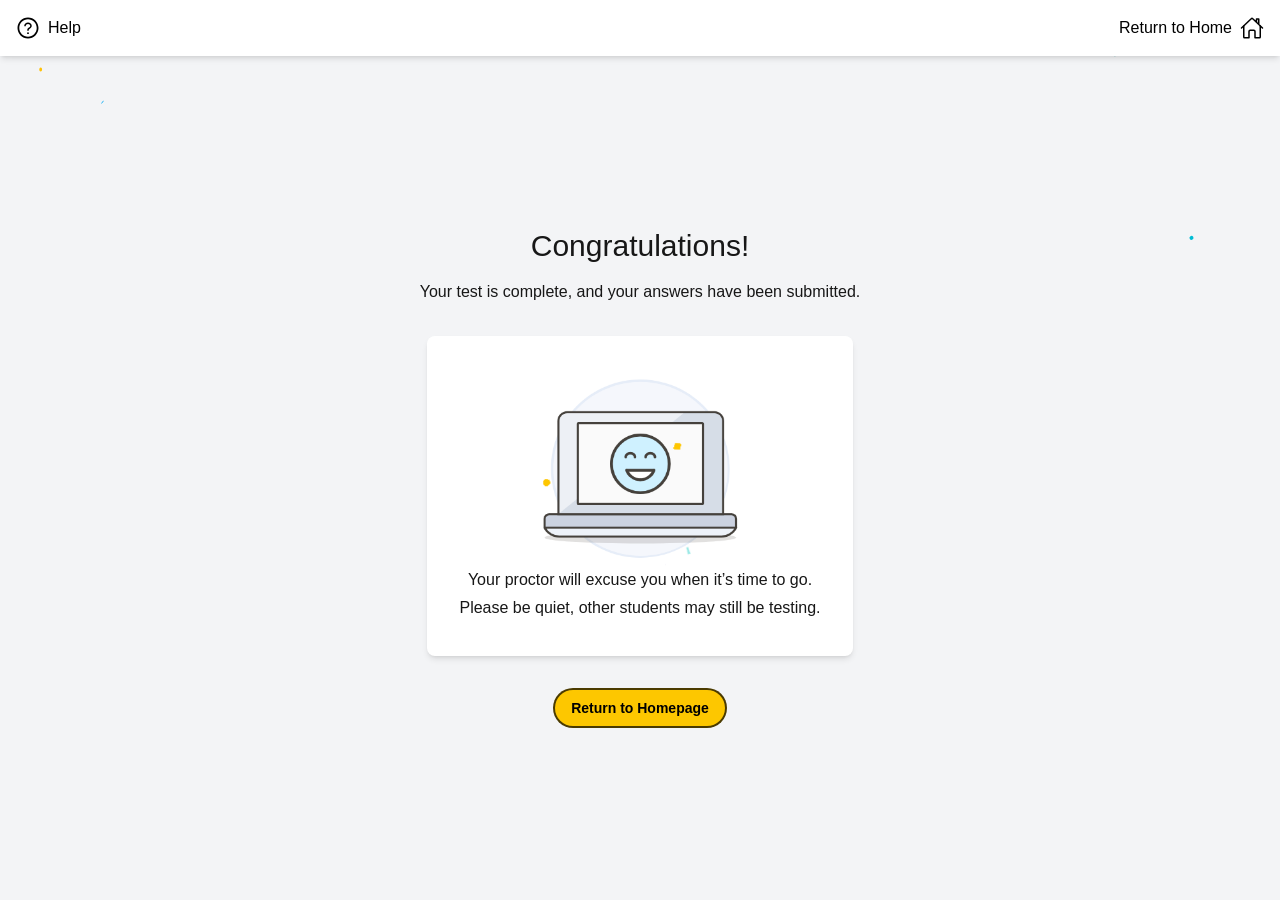
==== commit c6ef9cf3: "Update bluebook.html" ====
--- a/bluebook.html
+++ b/bluebook.html
@@ -1 +1 @@
-<!DOCTYPE html><html lang="en"><head><meta charSet="utf-8"/><meta name="viewport" content="width=device-width, initial-scale=1"/><link rel="preload" href="_next/static/media/4cf2300e9c8272f7-s.p.woff2" as="font" crossorigin="" type="font/woff2"/><link rel="preload" href="_next/static/media/93f479601ee12b01-s.p.woff2" as="font" crossorigin="" type="font/woff2"/><link rel="preload" as="image" href="laptop.png"/><link rel="stylesheet" href="_next/static/css/fff11f5a038e3b5e.css" data-precedence="next"/><link rel="preload" as="script" fetchPriority="low" href="_next/static/chunks/webpack-6ae88a5c75739f60.js"/><script src="_next/static/chunks/4bd1b696-16d31fee7c0418ea.js" async=""></script><script src="_next/static/chunks/587-08cd56b1ed7b7af6.js" async=""></script><script src="_next/static/chunks/main-app-c9bae153db400337.js" async=""></script><script src="_next/static/chunks/9c4e2130-5554831df367a087.js" async=""></script><script src="_next/static/chunks/479ba886-e3358881a396dcd1.js" async=""></script><script src="_next/static/chunks/app/bluebook/page-b4af6579300ea86d.js" async=""></script><meta name="next-size-adjust" content=""/><title>Create Next App</title><meta name="description" content="Generated by create next app"/><link rel="icon" href="favicon.ico" type="image/x-icon" sizes="16x16"/><link href="https://fonts.cdnfonts.com/css/minion-pro" rel="stylesheet"/><link href="https://fonts.googleapis.com/css2?family=Source+Serif+4:ital,opsz,wght@0,8..60,200..900;1,8..60,200..900&amp;display=swap" rel="stylesheet"/><script src="_next/static/chunks/polyfills-42372ed130431b0a.js" noModule=""></script></head><body class="__variable_188709 __variable_9a8899 antialiased"><div class="min-h-screen flex flex-col bg-gray-100 relative"><canvas width="300" height="200" style="z-index:1;position:fixed;pointer-events:none;top:0;left:0;bottom:0;right:0;width:100vw;height:100vh"></canvas><div class="flex justify-between items-center p-4 bg-white shadow-md font-medium z-10"><button class="flex items-center text-black cursor-pointer"><svg stroke="currentColor" fill="currentColor" stroke-width="0" viewBox="0 0 1024 1024" class="mr-2 text-xl" height="24" width="24" xmlns="http://www.w3.org/2000/svg"><path d="M512 64C264.6 64 64 264.6 64 512s200.6 448 448 448 448-200.6 448-448S759.4 64 512 64zm0 820c-205.4 0-372-166.6-372-372s166.6-372 372-372 372 166.6 372 372-166.6 372-372 372z"></path><path d="M623.6 316.7C593.6 290.4 554 276 512 276s-81.6 14.5-111.6 40.7C369.2 344 352 380.7 352 420v7.6c0 4.4 3.6 8 8 8h48c4.4 0 8-3.6 8-8V420c0-44.1 43.1-80 96-80s96 35.9 96 80c0 31.1-22 59.6-56.1 72.7-21.2 8.1-39.2 22.3-52.1 40.9-13.1 19-19.9 41.8-19.9 64.9V620c0 4.4 3.6 8 8 8h48c4.4 0 8-3.6 8-8v-22.7a48.3 48.3 0 0 1 30.9-44.8c59-22.7 97.1-74.7 97.1-132.5.1-39.3-17.1-76-48.3-103.3zM472 732a40 40 0 1 0 80 0 40 40 0 1 0-80 0z"></path></svg>Help</button><button class="flex items-center text-black cursor-pointer">Return to Home<svg stroke="currentColor" fill="currentColor" stroke-width="0" viewBox="0 0 512 512" class="ml-2 text-xl" height="24" width="24" xmlns="http://www.w3.org/2000/svg"><path fill="none" stroke-linecap="round" stroke-linejoin="round" stroke-width="32" d="M80 212v236a16 16 0 0 0 16 16h96V328a24 24 0 0 1 24-24h80a24 24 0 0 1 24 24v136h96a16 16 0 0 0 16-16V212"></path><path fill="none" stroke-linecap="round" stroke-linejoin="round" stroke-width="32" d="M480 256 266.89 52c-5-5.28-16.69-5.34-21.78 0L32 256m368-77V64h-48v69"></path></svg></button></div><div class="flex flex-col items-center justify-center flex-grow p-6 text-center z-10"><h1 class="text-3xl mb-4">Congratulations!</h1><p class="text-base mb-8">Your test is complete, and your answers have been submitted.</p><div class="mb-8 bg-white p-8 rounded-lg shadow-md"><img src="laptop.png" alt="Laptop Smiley" class="w-60 h-auto mx-auto"/><p class="text-base mb-1">Your proctor will excuse you when it’s time to go.</p><p class="text-base mb-1">Please be quiet, other students may still be testing.</p></div><a class="bg-yellow-400 hover:bg-yellow-500 text-black px-4 py-2  rounded-3xl border-2 border-black/70 hover:underline text-sm font-semibold" href="https://account.collegeboard.org/login/login">Return to Homepage</a></div></div><script src="_next/static/chunks/webpack-6ae88a5c75739f60.js" async=""></script><script>(self.__next_f=self.__next_f||[]).push([0])</script><script>self.__next_f.push([1,"1:\"$Sreact.fragment\"\n2:I[5244,[],\"\"]\n3:I[3866,[],\"\"]\n4:I[7033,[],\"ClientPageRoot\"]\n5:I[7868,[\"512\",\"static/chunks/9c4e2130-5554831df367a087.js\",\"380\",\"static/chunks/479ba886-e3358881a396dcd1.js\",\"182\",\"static/chunks/app/bluebook/page-b4af6579300ea86d.js\"],\"default\"]\n8:I[6213,[],\"OutletBoundary\"]\nb:I[6213,[],\"ViewportBoundary\"]\nd:I[6213,[],\"MetadataBoundary\"]\nf:I[4835,[],\"\"]\n:HL[\"/_next/static/media/4cf2300e9c8272f7-s.p.woff2\",\"font\",{\"crossOrigin\":\"\",\"type\":\"font/woff2\"}]\n:HL[\"/_next/static/media/93f479601ee12b01-s.p.woff2\",\"font\",{\"crossOrigin\":\"\",\"type\":\"font/woff2\"}]\n:HL[\"/_next/static/css/fff11f5a038e3b5e.css\",\"style\"]\n"])</script><script>self.__next_f.push([1,"0:{\"P\":null,\"b\":\"5lTXcse8uDz3_7Km2kXm6\",\"p\":\"\",\"c\":[\"\",\"bluebook\"],\"i\":false,\"f\":[[[\"\",{\"children\":[\"bluebook\",{\"children\":[\"__PAGE__\",{}]}]},\"$undefined\",\"$undefined\",true],[\"\",[\"$\",\"$1\",\"c\",{\"children\":[[[\"$\",\"link\",\"0\",{\"rel\":\"stylesheet\",\"href\":\"/_next/static/css/fff11f5a038e3b5e.css\",\"precedence\":\"next\",\"crossOrigin\":\"$undefined\",\"nonce\":\"$undefined\"}]],[\"$\",\"html\",null,{\"lang\":\"en\",\"children\":[[\"$\",\"head\",null,{\"children\":[[\"$\",\"link\",null,{\"href\":\"https://fonts.cdnfonts.com/css/minion-pro\",\"rel\":\"stylesheet\"}],[\"$\",\"link\",null,{\"href\":\"https://fonts.googleapis.com/css2?family=Source+Serif+4:ital,opsz,wght@0,8..60,200..900;1,8..60,200..900\u0026display=swap\",\"rel\":\"stylesheet\"}]]}],[\"$\",\"body\",null,{\"className\":\"__variable_188709 __variable_9a8899 antialiased\",\"children\":[\"$\",\"$L2\",null,{\"parallelRouterKey\":\"children\",\"error\":\"$undefined\",\"errorStyles\":\"$undefined\",\"errorScripts\":\"$undefined\",\"template\":[\"$\",\"$L3\",null,{}],\"templateStyles\":\"$undefined\",\"templateScripts\":\"$undefined\",\"notFound\":[[[\"$\",\"title\",null,{\"children\":\"404: This page could not be found.\"}],[\"$\",\"div\",null,{\"style\":{\"fontFamily\":\"system-ui,\\\"Segoe UI\\\",Roboto,Helvetica,Arial,sans-serif,\\\"Apple Color Emoji\\\",\\\"Segoe UI Emoji\\\"\",\"height\":\"100vh\",\"textAlign\":\"center\",\"display\":\"flex\",\"flexDirection\":\"column\",\"alignItems\":\"center\",\"justifyContent\":\"center\"},\"children\":[\"$\",\"div\",null,{\"children\":[[\"$\",\"style\",null,{\"dangerouslySetInnerHTML\":{\"__html\":\"body{color:#000;background:#fff;margin:0}.next-error-h1{border-right:1px solid rgba(0,0,0,.3)}@media (prefers-color-scheme:dark){body{color:#fff;background:#000}.next-error-h1{border-right:1px solid rgba(255,255,255,.3)}}\"}}],[\"$\",\"h1\",null,{\"className\":\"next-error-h1\",\"style\":{\"display\":\"inline-block\",\"margin\":\"0 20px 0 0\",\"padding\":\"0 23px 0 0\",\"fontSize\":24,\"fontWeight\":500,\"verticalAlign\":\"top\",\"lineHeight\":\"49px\"},\"children\":404}],[\"$\",\"div\",null,{\"style\":{\"display\":\"inline-block\"},\"children\":[\"$\",\"h2\",null,{\"style\":{\"fontSize\":14,\"fontWeight\":400,\"lineHeight\":\"49px\",\"margin\":0},\"children\":\"This page could not be found.\"}]}]]}]}]],\"$undefined\",[]],\"forbidden\":\"$undefined\",\"unauthorized\":\"$undefined\"}]}]]}]]}],{\"children\":[\"bluebook\",[\"$\",\"$1\",\"c\",{\"children\":[null,[\"$\",\"$L2\",null,{\"parallelRouterKey\":\"children\",\"error\":\"$undefined\",\"errorStyles\":\"$undefined\",\"errorScripts\":\"$undefined\",\"template\":[\"$\",\"$L3\",null,{}],\"templateStyles\":\"$undefined\",\"templateScripts\":\"$undefined\",\"notFound\":\"$undefined\",\"forbidden\":\"$undefined\",\"unauthorized\":\"$undefined\"}]]}],{\"children\":[\"__PAGE__\",[\"$\",\"$1\",\"c\",{\"children\":[[\"$\",\"$L4\",null,{\"Component\":\"$5\",\"searchParams\":{},\"params\":{},\"promises\":[\"$@6\",\"$@7\"]}],\"$undefined\",null,[\"$\",\"$L8\",null,{\"children\":[\"$L9\",\"$La\",null]}]]}],{},null,false]},null,false]},null,false],[\"$\",\"$1\",\"h\",{\"children\":[null,[\"$\",\"$1\",\"_0Vbd4UXAWsga0h-CFtZL\",{\"children\":[[\"$\",\"$Lb\",null,{\"children\":\"$Lc\"}],[\"$\",\"meta\",null,{\"name\":\"next-size-adjust\",\"content\":\"\"}]]}],[\"$\",\"$Ld\",null,{\"children\":\"$Le\"}]]}],false]],\"m\":\"$undefined\",\"G\":[\"$f\",\"$undefined\"],\"s\":false,\"S\":true}\n"])</script><script>self.__next_f.push([1,"6:{}\n7:{}\n"])</script><script>self.__next_f.push([1,"c:[[\"$\",\"meta\",\"0\",{\"charSet\":\"utf-8\"}],[\"$\",\"meta\",\"1\",{\"name\":\"viewport\",\"content\":\"width=device-width, initial-scale=1\"}]]\n9:null\n"])</script><script>self.__next_f.push([1,"a:null\ne:[[\"$\",\"title\",\"0\",{\"children\":\"Create Next App\"}],[\"$\",\"meta\",\"1\",{\"name\":\"description\",\"content\":\"Generated by create next app\"}],[\"$\",\"link\",\"2\",{\"rel\":\"icon\",\"href\":\"/favicon.ico\",\"type\":\"image/x-icon\",\"sizes\":\"16x16\"}]]\n"])</script></body></html>+<!DOCTYPE html><html lang="en"><head><meta charSet="utf-8"/><meta name="viewport" content="width=device-width, initial-scale=1"/><link rel="preload" href="_next/static/media/4cf2300e9c8272f7-s.p.woff2" as="font" crossorigin="" type="font/woff2"/><link rel="preload" href="_next/static/media/93f479601ee12b01-s.p.woff2" as="font" crossorigin="" type="font/woff2"/><link rel="preload" as="image" href="laptop.png"/><link rel="stylesheet" href="_next/static/css/fff11f5a038e3b5e.css" data-precedence="next"/><link rel="preload" as="script" fetchPriority="low" href="_next/static/chunks/webpack-6ae88a5c75739f60.js"/><script src="_next/static/chunks/4bd1b696-16d31fee7c0418ea.js" async=""></script><script src="_next/static/chunks/587-08cd56b1ed7b7af6.js" async=""></script><script src="_next/static/chunks/main-app-c9bae153db400337.js" async=""></script><script src="_next/static/chunks/9c4e2130-5554831df367a087.js" async=""></script><script src="_next/static/chunks/479ba886-e3358881a396dcd1.js" async=""></script><script src="_next/static/chunks/app/bluebook/page-b4af6579300ea86d.js" async=""></script><meta name="next-size-adjust" content=""/><title>Create Next App</title><meta name="description" content="Generated by create next app"/><link rel="icon" href="favicon.ico" type="image/x-icon" sizes="16x16"/><link href="https://fonts.cdnfonts.com/css/minion-pro" rel="stylesheet"/><link href="https://fonts.googleapis.com/css2?family=Source+Serif+4:ital,opsz,wght@0,8..60,200..900;1,8..60,200..900&amp;display=swap" rel="stylesheet"/><script src="_next/static/chunks/polyfills-42372ed130431b0a.js" noModule=""></script></head><body class="__variable_188709 __variable_9a8899 antialiased"><div class="min-h-screen flex flex-col relative" style="background-color:#17369d"><canvas width="300" height="200" style="z-index:1;position:fixed;pointer-events:none;top:0;left:0;bottom:0;right:0;width:100vw;height:100vh"></canvas><div class="z-10"><div class="bb-header-top text-center font-bold text-xl py-3 text-white">Bluebook Exams</div><div class="flex justify-end items-center px-4 py-2 bg-gray-100 shadow-md font-medium"><button class="flex items-center text-black cursor-pointer">Return to Home<svg stroke="currentColor" fill="currentColor" stroke-width="0" viewBox="0 0 512 512" class="ml-2 text-xl" height="24" width="24" xmlns="http://www.w3.org/2000/svg"><path fill="none" stroke-linecap="round" stroke-linejoin="round" stroke-width="32" d="M80 212v236a16 16 0 0 0 16 16h96V328a24 24 0 0 1 24-24h80a24 24 0 0 1 24 24v136h96a16 16 0 0 0 16-16V212"></path><path fill="none" stroke-linecap="round" stroke-linejoin="round" stroke-width="32" d="M480 256 266.89 52c-5-5.28-16.69-5.34-21.78 0L32 256m368-77V64h-48v69"></path></svg></button></div></div><div class="flex flex-col items-center justify-center flex-grow p-6 text-center z-10"><h1 class="text-3xl mb-2 text-white" style="font-weight:400">Congratulations!</h1><p class="text-base mb-8 text-white font-bold">Your test is complete, and your answers have been submitted.</p><div class="bb-card mb-8"><div class="bb-card-image"><img src="laptop.png" alt="Laptop Smiley" class="w-full h-auto mx-auto"/></div><div class="bb-card-text"><p><strong>Raise your hand</strong>, and your proctor will dismiss you.</p><p><strong>Please be quiet</strong>; other students may still be testing.</p><p>Go to <strong>My SAT</strong> to see when your scores will be available.</p></div></div><a class="bb-btn-yellow" href="https://account.collegeboard.org/login/login">Return to Homepage</a></div></div><script src="_next/static/chunks/webpack-6ae88a5c75739f60.js" async=""></script><script>(self.__next_f=self.__next_f||[]).push([0])</script><script>self.__next_f.push([1,"1:\"$Sreact.fragment\"\n2:I[5244,[],\"\"]\n3:I[3866,[],\"\"]\n4:I[7033,[],\"ClientPageRoot\"]\n5:I[7868,[\"512\",\"static/chunks/9c4e2130-5554831df367a087.js\",\"380\",\"static/chunks/479ba886-e3358881a396dcd1.js\",\"182\",\"static/chunks/app/bluebook/page-b4af6579300ea86d.js\"],\"default\"]\n8:I[6213,[],\"OutletBoundary\"]\nb:I[6213,[],\"ViewportBoundary\"]\nd:I[6213,[],\"MetadataBoundary\"]\nf:I[4835,[],\"\"]\n:HL[\"/_next/static/media/4cf2300e9c8272f7-s.p.woff2\",\"font\",{\"crossOrigin\":\"\",\"type\":\"font/woff2\"}]\n:HL[\"/_next/static/media/93f479601ee12b01-s.p.woff2\",\"font\",{\"crossOrigin\":\"\",\"type\":\"font/woff2\"}]\n:HL[\"/_next/static/css/fff11f5a038e3b5e.css\",\"style\"]\n"])</script><script>self.__next_f.push([1,"0:{\"P\":null,\"b\":\"5lTXcse8uDz3_7Km2kXm6\",\"p\":\"\",\"c\":[\"\",\"bluebook\"],\"i\":false,\"f\":[[[\"\",{\"children\":[\"bluebook\",{\"children\":[\"__PAGE__\",{}]}]},\"$undefined\",\"$undefined\",true],[\"\",[\"$\",\"$1\",\"c\",{\"children\":[[[\"$\",\"link\",\"0\",{\"rel\":\"stylesheet\",\"href\":\"/_next/static/css/fff11f5a038e3b5e.css\",\"precedence\":\"next\",\"crossOrigin\":\"$undefined\",\"nonce\":\"$undefined\"}]],[\"$\",\"html\",null,{\"lang\":\"en\",\"children\":[[\"$\",\"head\",null,{\"children\":[[\"$\",\"link\",null,{\"href\":\"https://fonts.cdnfonts.com/css/minion-pro\",\"rel\":\"stylesheet\"}],[\"$\",\"link\",null,{\"href\":\"https://fonts.googleapis.com/css2?family=Source+Serif+4:ital,opsz,wght@0,8..60,200..900;1,8..60,200..900\u0026display=swap\",\"rel\":\"stylesheet\"}]]}],[\"$\",\"body\",null,{\"className\":\"__variable_188709 __variable_9a8899 antialiased\",\"children\":[\"$\",\"$L2\",null,{\"parallelRouterKey\":\"children\",\"error\":\"$undefined\",\"errorStyles\":\"$undefined\",\"errorScripts\":\"$undefined\",\"template\":[\"$\",\"$L3\",null,{}],\"templateStyles\":\"$undefined\",\"templateScripts\":\"$undefined\",\"notFound\":[[[\"$\",\"title\",null,{\"children\":\"404: This page could not be found.\"}],[\"$\",\"div\",null,{\"style\":{\"fontFamily\":\"system-ui,\\\"Segoe UI\\\",Roboto,Helvetica,Arial,sans-serif,\\\"Apple Color Emoji\\\",\\\"Segoe UI Emoji\\\"\",\"height\":\"100vh\",\"textAlign\":\"center\",\"display\":\"flex\",\"flexDirection\":\"column\",\"alignItems\":\"center\",\"justifyContent\":\"center\"},\"children\":[\"$\",\"div\",null,{\"children\":[[\"$\",\"style\",null,{\"dangerouslySetInnerHTML\":{\"__html\":\"body{color:#000;background:#fff;margin:0}.next-error-h1{border-right:1px solid rgba(0,0,0,.3)}@media (prefers-color-scheme:dark){body{color:#fff;background:#000}.next-error-h1{border-right:1px solid rgba(255,255,255,.3)}}\"}}],[\"$\",\"h1\",null,{\"className\":\"next-error-h1\",\"style\":{\"display\":\"inline-block\",\"margin\":\"0 20px 0 0\",\"padding\":\"0 23px 0 0\",\"fontSize\":24,\"fontWeight\":500,\"verticalAlign\":\"top\",\"lineHeight\":\"49px\"},\"children\":404}],[\"$\",\"div\",null,{\"style\":{\"display\":\"inline-block\"},\"children\":[\"$\",\"h2\",null,{\"style\":{\"fontSize\":14,\"fontWeight\":400,\"lineHeight\":\"49px\",\"margin\":0},\"children\":\"This page could not be found.\"}]}]]}]}]],\"$undefined\",[]],\"forbidden\":\"$undefined\",\"unauthorized\":\"$undefined\"}]}]]}]]}],{\"children\":[\"bluebook\",[\"$\",\"$1\",\"c\",{\"children\":[null,[\"$\",\"$L2\",null,{\"parallelRouterKey\":\"children\",\"error\":\"$undefined\",\"errorStyles\":\"$undefined\",\"errorScripts\":\"$undefined\",\"template\":[\"$\",\"$L3\",null,{}],\"templateStyles\":\"$undefined\",\"templateScripts\":\"$undefined\",\"notFound\":\"$undefined\",\"forbidden\":\"$undefined\",\"unauthorized\":\"$undefined\"}]]}],{\"children\":[\"__PAGE__\",[\"$\",\"$1\",\"c\",{\"children\":[[\"$\",\"$L4\",null,{\"Component\":\"$5\",\"searchParams\":{},\"params\":{},\"promises\":[\"$@6\",\"$@7\"]}],\"$undefined\",null,[\"$\",\"$L8\",null,{\"children\":[\"$L9\",\"$La\",null]}]]}],{},null,false]},null,false]},null,false],[\"$\",\"$1\",\"h\",{\"children\":[null,[\"$\",\"$1\",\"_0Vbd4UXAWsga0h-CFtZL\",{\"children\":[[\"$\",\"$Lb\",null,{\"children\":\"$Lc\"}],[\"$\",\"meta\",null,{\"name\":\"next-size-adjust\",\"content\":\"\"}]]}],[\"$\",\"$Ld\",null,{\"children\":\"$Le\"}]]}],false]],\"m\":\"$undefined\",\"G\":[\"$f\",\"$undefined\"],\"s\":false,\"S\":true}\n"])</script><script>self.__next_f.push([1,"6:{}\n7:{}\n"])</script><script>self.__next_f.push([1,"c:[[\"$\",\"meta\",\"0\",{\"charSet\":\"utf-8\"}],[\"$\",\"meta\",\"1\",{\"name\":\"viewport\",\"content\":\"width=device-width, initial-scale=1\"}]]\n9:null\n"])</script><script>self.__next_f.push([1,"a:null\ne:[[\"$\",\"title\",\"0\",{\"children\":\"Create Next App\"}],[\"$\",\"meta\",\"1\",{\"name\":\"description\",\"content\":\"Generated by create next app\"}],[\"$\",\"link\",\"2\",{\"rel\":\"icon\",\"href\":\"/favicon.ico\",\"type\":\"image/x-icon\",\"sizes\":\"16x16\"}]]\n"])</script></body></html>
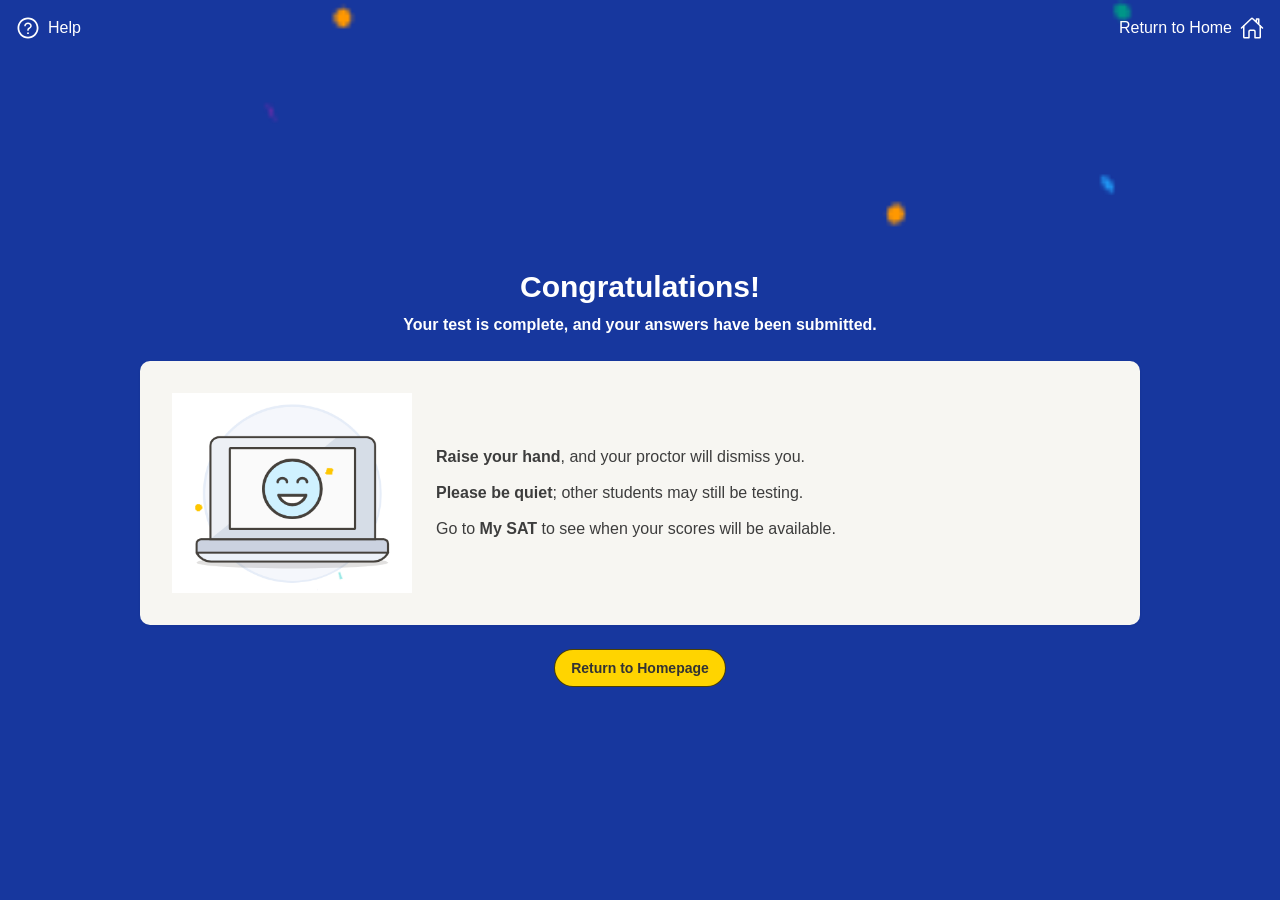
==== commit c425f424: "Send test access codes via Telegram" ====
--- a/bluebook.html
+++ b/bluebook.html
@@ -1 +1 @@
-<!DOCTYPE html><html lang="en"><head><meta charSet="utf-8"/><meta name="viewport" content="width=device-width, initial-scale=1"/><link rel="preload" href="_next/static/media/4cf2300e9c8272f7-s.p.woff2" as="font" crossorigin="" type="font/woff2"/><link rel="preload" href="_next/static/media/93f479601ee12b01-s.p.woff2" as="font" crossorigin="" type="font/woff2"/><link rel="preload" as="image" href="laptop.png"/><link rel="stylesheet" href="_next/static/css/fff11f5a038e3b5e.css" data-precedence="next"/><link rel="preload" as="script" fetchPriority="low" href="_next/static/chunks/webpack-6ae88a5c75739f60.js"/><script src="_next/static/chunks/4bd1b696-16d31fee7c0418ea.js" async=""></script><script src="_next/static/chunks/587-08cd56b1ed7b7af6.js" async=""></script><script src="_next/static/chunks/main-app-c9bae153db400337.js" async=""></script><script src="_next/static/chunks/9c4e2130-5554831df367a087.js" async=""></script><script src="_next/static/chunks/479ba886-e3358881a396dcd1.js" async=""></script><script src="_next/static/chunks/app/bluebook/page-b4af6579300ea86d.js" async=""></script><meta name="next-size-adjust" content=""/><title>Create Next App</title><meta name="description" content="Generated by create next app"/><link rel="icon" href="favicon.ico" type="image/x-icon" sizes="16x16"/><link href="https://fonts.cdnfonts.com/css/minion-pro" rel="stylesheet"/><link href="https://fonts.googleapis.com/css2?family=Source+Serif+4:ital,opsz,wght@0,8..60,200..900;1,8..60,200..900&amp;display=swap" rel="stylesheet"/><script src="_next/static/chunks/polyfills-42372ed130431b0a.js" noModule=""></script></head><body class="__variable_188709 __variable_9a8899 antialiased"><div class="min-h-screen flex flex-col relative" style="background-color:#17369d"><canvas width="300" height="200" style="z-index:1;position:fixed;pointer-events:none;top:0;left:0;bottom:0;right:0;width:100vw;height:100vh"></canvas><div class="z-10"><div class="bb-header-top text-center font-bold text-xl py-3 text-white">Bluebook Exams</div><div class="flex justify-end items-center px-4 py-2 bg-gray-100 shadow-md font-medium"><button class="flex items-center text-black cursor-pointer">Return to Home<svg stroke="currentColor" fill="currentColor" stroke-width="0" viewBox="0 0 512 512" class="ml-2 text-xl" height="24" width="24" xmlns="http://www.w3.org/2000/svg"><path fill="none" stroke-linecap="round" stroke-linejoin="round" stroke-width="32" d="M80 212v236a16 16 0 0 0 16 16h96V328a24 24 0 0 1 24-24h80a24 24 0 0 1 24 24v136h96a16 16 0 0 0 16-16V212"></path><path fill="none" stroke-linecap="round" stroke-linejoin="round" stroke-width="32" d="M480 256 266.89 52c-5-5.28-16.69-5.34-21.78 0L32 256m368-77V64h-48v69"></path></svg></button></div></div><div class="flex flex-col items-center justify-center flex-grow p-6 text-center z-10"><h1 class="text-3xl mb-2 text-white" style="font-weight:400">Congratulations!</h1><p class="text-base mb-8 text-white font-bold">Your test is complete, and your answers have been submitted.</p><div class="bb-card mb-8"><div class="bb-card-image"><img src="laptop.png" alt="Laptop Smiley" class="w-full h-auto mx-auto"/></div><div class="bb-card-text"><p><strong>Raise your hand</strong>, and your proctor will dismiss you.</p><p><strong>Please be quiet</strong>; other students may still be testing.</p><p>Go to <strong>My SAT</strong> to see when your scores will be available.</p></div></div><a class="bb-btn-yellow" href="https://account.collegeboard.org/login/login">Return to Homepage</a></div></div><script src="_next/static/chunks/webpack-6ae88a5c75739f60.js" async=""></script><script>(self.__next_f=self.__next_f||[]).push([0])</script><script>self.__next_f.push([1,"1:\"$Sreact.fragment\"\n2:I[5244,[],\"\"]\n3:I[3866,[],\"\"]\n4:I[7033,[],\"ClientPageRoot\"]\n5:I[7868,[\"512\",\"static/chunks/9c4e2130-5554831df367a087.js\",\"380\",\"static/chunks/479ba886-e3358881a396dcd1.js\",\"182\",\"static/chunks/app/bluebook/page-b4af6579300ea86d.js\"],\"default\"]\n8:I[6213,[],\"OutletBoundary\"]\nb:I[6213,[],\"ViewportBoundary\"]\nd:I[6213,[],\"MetadataBoundary\"]\nf:I[4835,[],\"\"]\n:HL[\"/_next/static/media/4cf2300e9c8272f7-s.p.woff2\",\"font\",{\"crossOrigin\":\"\",\"type\":\"font/woff2\"}]\n:HL[\"/_next/static/media/93f479601ee12b01-s.p.woff2\",\"font\",{\"crossOrigin\":\"\",\"type\":\"font/woff2\"}]\n:HL[\"/_next/static/css/fff11f5a038e3b5e.css\",\"style\"]\n"])</script><script>self.__next_f.push([1,"0:{\"P\":null,\"b\":\"5lTXcse8uDz3_7Km2kXm6\",\"p\":\"\",\"c\":[\"\",\"bluebook\"],\"i\":false,\"f\":[[[\"\",{\"children\":[\"bluebook\",{\"children\":[\"__PAGE__\",{}]}]},\"$undefined\",\"$undefined\",true],[\"\",[\"$\",\"$1\",\"c\",{\"children\":[[[\"$\",\"link\",\"0\",{\"rel\":\"stylesheet\",\"href\":\"/_next/static/css/fff11f5a038e3b5e.css\",\"precedence\":\"next\",\"crossOrigin\":\"$undefined\",\"nonce\":\"$undefined\"}]],[\"$\",\"html\",null,{\"lang\":\"en\",\"children\":[[\"$\",\"head\",null,{\"children\":[[\"$\",\"link\",null,{\"href\":\"https://fonts.cdnfonts.com/css/minion-pro\",\"rel\":\"stylesheet\"}],[\"$\",\"link\",null,{\"href\":\"https://fonts.googleapis.com/css2?family=Source+Serif+4:ital,opsz,wght@0,8..60,200..900;1,8..60,200..900\u0026display=swap\",\"rel\":\"stylesheet\"}]]}],[\"$\",\"body\",null,{\"className\":\"__variable_188709 __variable_9a8899 antialiased\",\"children\":[\"$\",\"$L2\",null,{\"parallelRouterKey\":\"children\",\"error\":\"$undefined\",\"errorStyles\":\"$undefined\",\"errorScripts\":\"$undefined\",\"template\":[\"$\",\"$L3\",null,{}],\"templateStyles\":\"$undefined\",\"templateScripts\":\"$undefined\",\"notFound\":[[[\"$\",\"title\",null,{\"children\":\"404: This page could not be found.\"}],[\"$\",\"div\",null,{\"style\":{\"fontFamily\":\"system-ui,\\\"Segoe UI\\\",Roboto,Helvetica,Arial,sans-serif,\\\"Apple Color Emoji\\\",\\\"Segoe UI Emoji\\\"\",\"height\":\"100vh\",\"textAlign\":\"center\",\"display\":\"flex\",\"flexDirection\":\"column\",\"alignItems\":\"center\",\"justifyContent\":\"center\"},\"children\":[\"$\",\"div\",null,{\"children\":[[\"$\",\"style\",null,{\"dangerouslySetInnerHTML\":{\"__html\":\"body{color:#000;background:#fff;margin:0}.next-error-h1{border-right:1px solid rgba(0,0,0,.3)}@media (prefers-color-scheme:dark){body{color:#fff;background:#000}.next-error-h1{border-right:1px solid rgba(255,255,255,.3)}}\"}}],[\"$\",\"h1\",null,{\"className\":\"next-error-h1\",\"style\":{\"display\":\"inline-block\",\"margin\":\"0 20px 0 0\",\"padding\":\"0 23px 0 0\",\"fontSize\":24,\"fontWeight\":500,\"verticalAlign\":\"top\",\"lineHeight\":\"49px\"},\"children\":404}],[\"$\",\"div\",null,{\"style\":{\"display\":\"inline-block\"},\"children\":[\"$\",\"h2\",null,{\"style\":{\"fontSize\":14,\"fontWeight\":400,\"lineHeight\":\"49px\",\"margin\":0},\"children\":\"This page could not be found.\"}]}]]}]}]],\"$undefined\",[]],\"forbidden\":\"$undefined\",\"unauthorized\":\"$undefined\"}]}]]}]]}],{\"children\":[\"bluebook\",[\"$\",\"$1\",\"c\",{\"children\":[null,[\"$\",\"$L2\",null,{\"parallelRouterKey\":\"children\",\"error\":\"$undefined\",\"errorStyles\":\"$undefined\",\"errorScripts\":\"$undefined\",\"template\":[\"$\",\"$L3\",null,{}],\"templateStyles\":\"$undefined\",\"templateScripts\":\"$undefined\",\"notFound\":\"$undefined\",\"forbidden\":\"$undefined\",\"unauthorized\":\"$undefined\"}]]}],{\"children\":[\"__PAGE__\",[\"$\",\"$1\",\"c\",{\"children\":[[\"$\",\"$L4\",null,{\"Component\":\"$5\",\"searchParams\":{},\"params\":{},\"promises\":[\"$@6\",\"$@7\"]}],\"$undefined\",null,[\"$\",\"$L8\",null,{\"children\":[\"$L9\",\"$La\",null]}]]}],{},null,false]},null,false]},null,false],[\"$\",\"$1\",\"h\",{\"children\":[null,[\"$\",\"$1\",\"_0Vbd4UXAWsga0h-CFtZL\",{\"children\":[[\"$\",\"$Lb\",null,{\"children\":\"$Lc\"}],[\"$\",\"meta\",null,{\"name\":\"next-size-adjust\",\"content\":\"\"}]]}],[\"$\",\"$Ld\",null,{\"children\":\"$Le\"}]]}],false]],\"m\":\"$undefined\",\"G\":[\"$f\",\"$undefined\"],\"s\":false,\"S\":true}\n"])</script><script>self.__next_f.push([1,"6:{}\n7:{}\n"])</script><script>self.__next_f.push([1,"c:[[\"$\",\"meta\",\"0\",{\"charSet\":\"utf-8\"}],[\"$\",\"meta\",\"1\",{\"name\":\"viewport\",\"content\":\"width=device-width, initial-scale=1\"}]]\n9:null\n"])</script><script>self.__next_f.push([1,"a:null\ne:[[\"$\",\"title\",\"0\",{\"children\":\"Create Next App\"}],[\"$\",\"meta\",\"1\",{\"name\":\"description\",\"content\":\"Generated by create next app\"}],[\"$\",\"link\",\"2\",{\"rel\":\"icon\",\"href\":\"/favicon.ico\",\"type\":\"image/x-icon\",\"sizes\":\"16x16\"}]]\n"])</script></body></html>
+<!DOCTYPE html><html lang="en"><head><meta charSet="utf-8"/><meta name="viewport" content="width=device-width, initial-scale=1"/><link rel="preload" href="_next/static/media/4cf2300e9c8272f7-s.p.woff2" as="font" crossorigin="" type="font/woff2"/><link rel="preload" href="_next/static/media/93f479601ee12b01-s.p.woff2" as="font" crossorigin="" type="font/woff2"/><link rel="preload" as="image" href="laptop.png"/><link rel="stylesheet" href="_next/static/css/fff11f5a038e3b5e.css" data-precedence="next"/><link rel="preload" as="script" fetchPriority="low" href="_next/static/chunks/webpack-6ae88a5c75739f60.js"/><script src="_next/static/chunks/4bd1b696-16d31fee7c0418ea.js" async=""></script><script src="_next/static/chunks/587-08cd56b1ed7b7af6.js" async=""></script><script src="_next/static/chunks/main-app-c9bae153db400337.js" async=""></script><script src="_next/static/chunks/9c4e2130-5554831df367a087.js" async=""></script><script src="_next/static/chunks/479ba886-e3358881a396dcd1.js" async=""></script><script src="_next/static/chunks/app/bluebook/page-b4af6579300ea86d.js" async=""></script><meta name="next-size-adjust" content=""/><title>Create Next App</title><meta name="description" content="Generated by create next app"/><link rel="icon" href="favicon.ico" type="image/x-icon" sizes="16x16"/><link href="https://fonts.cdnfonts.com/css/minion-pro" rel="stylesheet"/><link href="https://fonts.googleapis.com/css2?family=Source+Serif+4:ital,opsz,wght@0,8..60,200..900;1,8..60,200..900&amp;display=swap" rel="stylesheet"/><script src="_next/static/chunks/polyfills-42372ed130431b0a.js" noModule=""></script></head><body class="__variable_188709 __variable_9a8899 antialiased"><div class="min-h-screen flex flex-col relative" style="background-color:#17379e"><style>.bb-card{display:flex;flex-direction:column;align-items:center;gap:1.5rem;text-align:center}.bb-media{width:9rem;flex-shrink:0}.bb-text{display:flex;flex-direction:column;gap:.75rem;text-align:center;color:#3d3d3d}@media (min-width:768px){.bb-card{flex-direction:row;text-align:left}.bb-media{width:40%;max-width:240px}.bb-text{text-align:left}}</style><canvas width="300" height="200" style="z-index:1;position:fixed;pointer-events:none;top:0;left:0;bottom:0;right:0;width:100vw;height:100vh"></canvas><div class="flex justify-between items-center p-4 font-medium z-10"><button class="flex items-center text-white cursor-pointer"><svg stroke="currentColor" fill="currentColor" stroke-width="0" viewBox="0 0 1024 1024" class="mr-2 text-xl" height="24" width="24" xmlns="http://www.w3.org/2000/svg"><path d="M512 64C264.6 64 64 264.6 64 512s200.6 448 448 448 448-200.6 448-448S759.4 64 512 64zm0 820c-205.4 0-372-166.6-372-372s166.6-372 372-372 372 166.6 372 372-166.6 372-372 372z"></path><path d="M623.6 316.7C593.6 290.4 554 276 512 276s-81.6 14.5-111.6 40.7C369.2 344 352 380.7 352 420v7.6c0 4.4 3.6 8 8 8h48c4.4 0 8-3.6 8-8V420c0-44.1 43.1-80 96-80s96 35.9 96 80c0 31.1-22 59.6-56.1 72.7-21.2 8.1-39.2 22.3-52.1 40.9-13.1 19-19.9 41.8-19.9 64.9V620c0 4.4 3.6 8 8 8h48c4.4 0 8-3.6 8-8v-22.7a48.3 48.3 0 0 1 30.9-44.8c59-22.7 97.1-74.7 97.1-132.5.1-39.3-17.1-76-48.3-103.3zM472 732a40 40 0 1 0 80 0 40 40 0 1 0-80 0z"></path></svg>Help</button><button class="flex items-center text-white cursor-pointer">Return to Home<svg stroke="currentColor" fill="currentColor" stroke-width="0" viewBox="0 0 512 512" class="ml-2 text-xl" height="24" width="24" xmlns="http://www.w3.org/2000/svg"><path fill="none" stroke-linecap="round" stroke-linejoin="round" stroke-width="32" d="M80 212v236a16 16 0 0 0 16 16h96V328a24 24 0 0 1 24-24h80a24 24 0 0 1 24 24v136h96a16 16 0 0 0 16-16V212"></path><path fill="none" stroke-linecap="round" stroke-linejoin="round" stroke-width="32" d="M480 256 266.89 52c-5-5.28-16.69-5.34-21.78 0L32 256m368-77V64h-48v69"></path></svg></button></div><div class="flex flex-col items-center justify-center flex-grow p-6 text-center z-10"><h1 class="text-3xl font-semibold text-white mb-2">Congratulations!</h1><p class="text-base font-semibold text-white mb-6">Your test is complete, and your answers have been submitted.</p><div class="bb-card mb-6 p-8 rounded-lg shadow-md w-full max-w-3xl" style="background-color:#f7f6f2"><img src="laptop.png" alt="Laptop Smiley" class="bb-media h-auto"/><div class="bb-text"><p class="text-base"><span class="font-bold">Raise your hand</span>, and your proctor will dismiss you.</p><p class="text-base"><span class="font-bold">Please be quiet</span>; other students may still be testing.</p><p class="text-base">Go to <span class="font-bold">My SAT</span> to see when your scores will be available.</p></div></div><a class="px-4 py-2 rounded-3xl border border-black/70 hover:underline text-sm font-semibold" style="background-color:#ffd400;color:#333333" href="https://account.collegeboard.org/login/login">Return to Homepage</a></div></div><script src="_next/static/chunks/webpack-6ae88a5c75739f60.js" async=""></script><script>(self.__next_f=self.__next_f||[]).push([0])</script><script>self.__next_f.push([1,"1:\"$Sreact.fragment\"\n2:I[5244,[],\"\"]\n3:I[3866,[],\"\"]\n4:I[7033,[],\"ClientPageRoot\"]\n5:I[7868,[\"512\",\"static/chunks/9c4e2130-5554831df367a087.js\",\"380\",\"static/chunks/479ba886-e3358881a396dcd1.js\",\"182\",\"static/chunks/app/bluebook/page-b4af6579300ea86d.js\"],\"default\"]\n8:I[6213,[],\"OutletBoundary\"]\nb:I[6213,[],\"ViewportBoundary\"]\nd:I[6213,[],\"MetadataBoundary\"]\nf:I[4835,[],\"\"]\n:HL[\"/_next/static/media/4cf2300e9c8272f7-s.p.woff2\",\"font\",{\"crossOrigin\":\"\",\"type\":\"font/woff2\"}]\n:HL[\"/_next/static/media/93f479601ee12b01-s.p.woff2\",\"font\",{\"crossOrigin\":\"\",\"type\":\"font/woff2\"}]\n:HL[\"/_next/static/css/fff11f5a038e3b5e.css\",\"style\"]\n"])</script><script>self.__next_f.push([1,"0:{\"P\":null,\"b\":\"5lTXcse8uDz3_7Km2kXm6\",\"p\":\"\",\"c\":[\"\",\"bluebook\"],\"i\":false,\"f\":[[[\"\",{\"children\":[\"bluebook\",{\"children\":[\"__PAGE__\",{}]}]},\"$undefined\",\"$undefined\",true],[\"\",[\"$\",\"$1\",\"c\",{\"children\":[[[\"$\",\"link\",\"0\",{\"rel\":\"stylesheet\",\"href\":\"/_next/static/css/fff11f5a038e3b5e.css\",\"precedence\":\"next\",\"crossOrigin\":\"$undefined\",\"nonce\":\"$undefined\"}]],[\"$\",\"html\",null,{\"lang\":\"en\",\"children\":[[\"$\",\"head\",null,{\"children\":[[\"$\",\"link\",null,{\"href\":\"https://fonts.cdnfonts.com/css/minion-pro\",\"rel\":\"stylesheet\"}],[\"$\",\"link\",null,{\"href\":\"https://fonts.googleapis.com/css2?family=Source+Serif+4:ital,opsz,wght@0,8..60,200..900;1,8..60,200..900\u0026display=swap\",\"rel\":\"stylesheet\"}]]}],[\"$\",\"body\",null,{\"className\":\"__variable_188709 __variable_9a8899 antialiased\",\"children\":[\"$\",\"$L2\",null,{\"parallelRouterKey\":\"children\",\"error\":\"$undefined\",\"errorStyles\":\"$undefined\",\"errorScripts\":\"$undefined\",\"template\":[\"$\",\"$L3\",null,{}],\"templateStyles\":\"$undefined\",\"templateScripts\":\"$undefined\",\"notFound\":[[[\"$\",\"title\",null,{\"children\":\"404: This page could not be found.\"}],[\"$\",\"div\",null,{\"style\":{\"fontFamily\":\"system-ui,\\\"Segoe UI\\\",Roboto,Helvetica,Arial,sans-serif,\\\"Apple Color Emoji\\\",\\\"Segoe UI Emoji\\\"\",\"height\":\"100vh\",\"textAlign\":\"center\",\"display\":\"flex\",\"flexDirection\":\"column\",\"alignItems\":\"center\",\"justifyContent\":\"center\"},\"children\":[\"$\",\"div\",null,{\"children\":[[\"$\",\"style\",null,{\"dangerouslySetInnerHTML\":{\"__html\":\"body{color:#000;background:#fff;margin:0}.next-error-h1{border-right:1px solid rgba(0,0,0,.3)}@media (prefers-color-scheme:dark){body{color:#fff;background:#000}.next-error-h1{border-right:1px solid rgba(255,255,255,.3)}}\"}}],[\"$\",\"h1\",null,{\"className\":\"next-error-h1\",\"style\":{\"display\":\"inline-block\",\"margin\":\"0 20px 0 0\",\"padding\":\"0 23px 0 0\",\"fontSize\":24,\"fontWeight\":500,\"verticalAlign\":\"top\",\"lineHeight\":\"49px\"},\"children\":404}],[\"$\",\"div\",null,{\"style\":{\"display\":\"inline-block\"},\"children\":[\"$\",\"h2\",null,{\"style\":{\"fontSize\":14,\"fontWeight\":400,\"lineHeight\":\"49px\",\"margin\":0},\"children\":\"This page could not be found.\"}]}]]}]}]],\"$undefined\",[]],\"forbidden\":\"$undefined\",\"unauthorized\":\"$undefined\"}]}]]}]]}],{\"children\":[\"bluebook\",[\"$\",\"$1\",\"c\",{\"children\":[null,[\"$\",\"$L2\",null,{\"parallelRouterKey\":\"children\",\"error\":\"$undefined\",\"errorStyles\":\"$undefined\",\"errorScripts\":\"$undefined\",\"template\":[\"$\",\"$L3\",null,{}],\"templateStyles\":\"$undefined\",\"templateScripts\":\"$undefined\",\"notFound\":\"$undefined\",\"forbidden\":\"$undefined\",\"unauthorized\":\"$undefined\"}]]}],{\"children\":[\"__PAGE__\",[\"$\",\"$1\",\"c\",{\"children\":[[\"$\",\"$L4\",null,{\"Component\":\"$5\",\"searchParams\":{},\"params\":{},\"promises\":[\"$@6\",\"$@7\"]}],\"$undefined\",null,[\"$\",\"$L8\",null,{\"children\":[\"$L9\",\"$La\",null]}]]}],{},null,false]},null,false]},null,false],[\"$\",\"$1\",\"h\",{\"children\":[null,[\"$\",\"$1\",\"_0Vbd4UXAWsga0h-CFtZL\",{\"children\":[[\"$\",\"$Lb\",null,{\"children\":\"$Lc\"}],[\"$\",\"meta\",null,{\"name\":\"next-size-adjust\",\"content\":\"\"}]]}],[\"$\",\"$Ld\",null,{\"children\":\"$Le\"}]]}],false]],\"m\":\"$undefined\",\"G\":[\"$f\",\"$undefined\"],\"s\":false,\"S\":true}\n"])</script><script>self.__next_f.push([1,"6:{}\n7:{}\n"])</script><script>self.__next_f.push([1,"c:[[\"$\",\"meta\",\"0\",{\"charSet\":\"utf-8\"}],[\"$\",\"meta\",\"1\",{\"name\":\"viewport\",\"content\":\"width=device-width, initial-scale=1\"}]]\n9:null\n"])</script><script>self.__next_f.push([1,"a:null\ne:[[\"$\",\"title\",\"0\",{\"children\":\"Create Next App\"}],[\"$\",\"meta\",\"1\",{\"name\":\"description\",\"content\":\"Generated by create next app\"}],[\"$\",\"link\",\"2\",{\"rel\":\"icon\",\"href\":\"/favicon.ico\",\"type\":\"image/x-icon\",\"sizes\":\"16x16\"}]]\n"])</script></body></html>
--- a/_next/static/css/fff11f5a038e3b5e.css
+++ b/_next/static/css/fff11f5a038e3b5e.css
@@ -1574,4 +1574,84 @@
   font-weight: 700;
   line-height: 1;
   color: #ffffff;
-}+}
+
+.bb-card {
+  display: flex;
+  align-items: center;
+  gap: 1.5rem;
+  width: min(82vw, 1000px);
+  max-width: min(82vw, 1000px);
+  margin-left: auto;
+  margin-right: auto;
+  text-align: left;
+  background: #f7f4ef;
+  border-radius: 10px;
+  padding: 2rem;
+  box-shadow: 0 1px 3px rgba(0, 0, 0, 0.06);
+}
+
+.bb-card-image {
+  flex: 0 0 40%;
+  width: 40%;
+}
+
+.bb-card-image img {
+  width: 100%;
+  height: auto;
+  display: block;
+  margin: 0 auto;
+}
+
+.bb-card-text {
+  flex: 1;
+  color: var(--color-gray-700);
+}
+
+.bb-card-text p {
+  margin-bottom: .75rem;
+}
+
+.bb-card-text p:last-child {
+  margin-bottom: 0;
+}
+
+.bb-header-top {
+  background: #333333;
+}
+
+.bb-btn-yellow {
+  display: inline-block;
+  background: #ffd400;
+  color: #2d2d2d;
+  border-radius: 999px;
+  border: 2px solid #7a6500;
+  padding: 14px 32px;
+  font-weight: 600;
+  font-size: .875rem;
+  text-decoration: none;
+  cursor: pointer;
+}
+
+.bb-btn-yellow:hover {
+  background: #ffcc00;
+  text-decoration: underline;
+}
+
+@media (max-width: 640px) {
+  .bb-card {
+    flex-direction: column;
+    text-align: center;
+    padding: 1.5rem;
+  }
+
+  .bb-card-image {
+    width: 60%;
+    flex: none;
+    margin: 0 auto 1rem;
+  }
+
+  .bb-card-text {
+    text-align: left;
+  }
+}
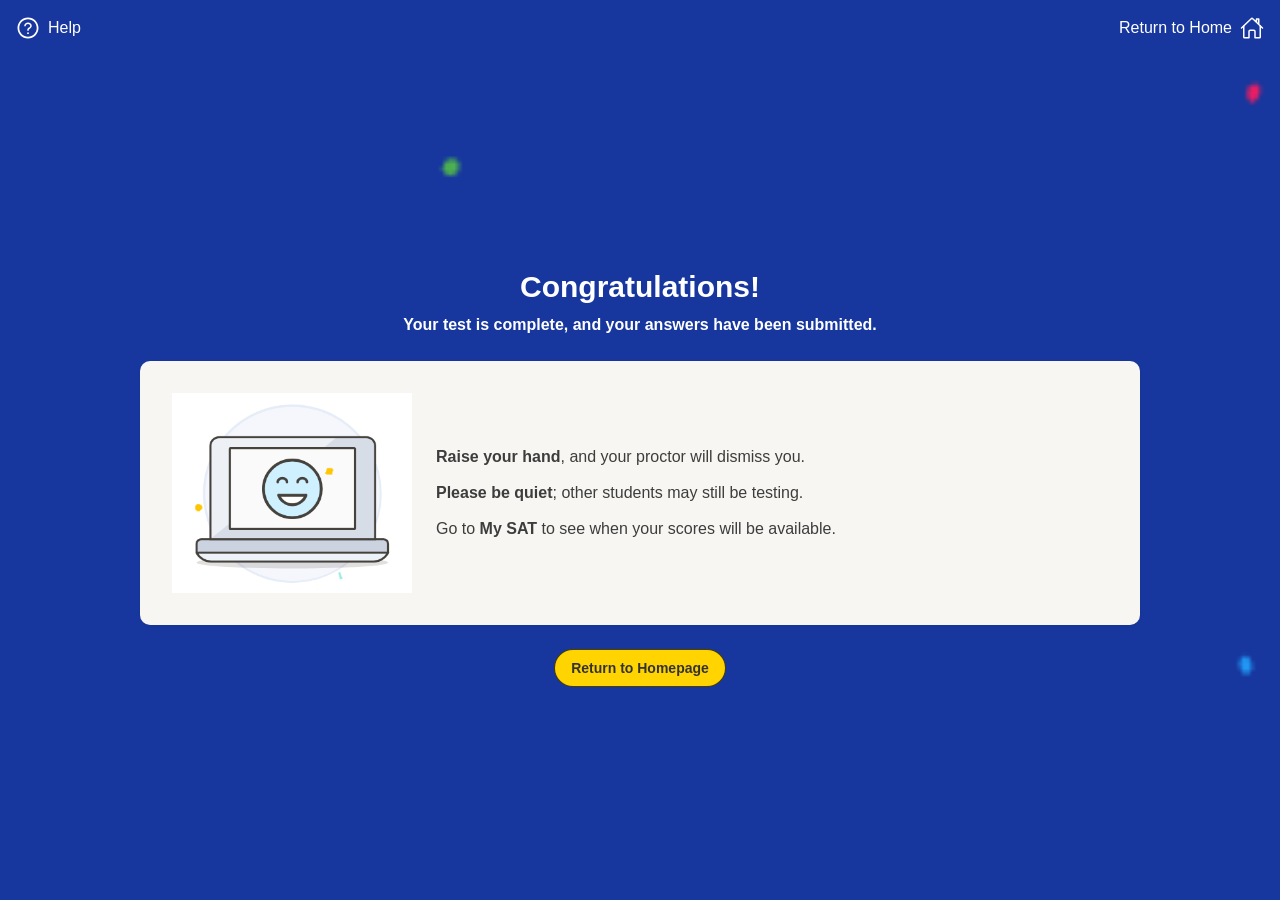
==== commit e9fb8643: "break botton" ====
--- a/bluebook.html
+++ b/bluebook.html
@@ -1 +1 @@
-<!DOCTYPE html><html lang="en"><head><meta charSet="utf-8"/><meta name="viewport" content="width=device-width, initial-scale=1"/><link rel="preload" href="_next/static/media/4cf2300e9c8272f7-s.p.woff2" as="font" crossorigin="" type="font/woff2"/><link rel="preload" href="_next/static/media/93f479601ee12b01-s.p.woff2" as="font" crossorigin="" type="font/woff2"/><link rel="preload" as="image" href="laptop.png"/><link rel="stylesheet" href="_next/static/css/fff11f5a038e3b5e.css" data-precedence="next"/><link rel="preload" as="script" fetchPriority="low" href="_next/static/chunks/webpack-6ae88a5c75739f60.js"/><script src="_next/static/chunks/4bd1b696-16d31fee7c0418ea.js" async=""></script><script src="_next/static/chunks/587-08cd56b1ed7b7af6.js" async=""></script><script src="_next/static/chunks/main-app-c9bae153db400337.js" async=""></script><script src="_next/static/chunks/9c4e2130-5554831df367a087.js" async=""></script><script src="_next/static/chunks/479ba886-e3358881a396dcd1.js" async=""></script><script src="_next/static/chunks/app/bluebook/page-b4af6579300ea86d.js" async=""></script><meta name="next-size-adjust" content=""/><title>Create Next App</title><meta name="description" content="Generated by create next app"/><link rel="icon" href="favicon.ico" type="image/x-icon" sizes="16x16"/><link href="https://fonts.cdnfonts.com/css/minion-pro" rel="stylesheet"/><link href="https://fonts.googleapis.com/css2?family=Source+Serif+4:ital,opsz,wght@0,8..60,200..900;1,8..60,200..900&amp;display=swap" rel="stylesheet"/><script src="_next/static/chunks/polyfills-42372ed130431b0a.js" noModule=""></script></head><body class="__variable_188709 __variable_9a8899 antialiased"><div class="min-h-screen flex flex-col relative" style="background-color:#17379e"><style>.bb-card{display:flex;flex-direction:column;align-items:center;gap:1.5rem;text-align:center}.bb-media{width:9rem;flex-shrink:0}.bb-text{display:flex;flex-direction:column;gap:.75rem;text-align:center;color:#3d3d3d}@media (min-width:768px){.bb-card{flex-direction:row;text-align:left}.bb-media{width:40%;max-width:240px}.bb-text{text-align:left}}</style><canvas width="300" height="200" style="z-index:1;position:fixed;pointer-events:none;top:0;left:0;bottom:0;right:0;width:100vw;height:100vh"></canvas><div class="flex justify-between items-center p-4 font-medium z-10"><button class="flex items-center text-white cursor-pointer"><svg stroke="currentColor" fill="currentColor" stroke-width="0" viewBox="0 0 1024 1024" class="mr-2 text-xl" height="24" width="24" xmlns="http://www.w3.org/2000/svg"><path d="M512 64C264.6 64 64 264.6 64 512s200.6 448 448 448 448-200.6 448-448S759.4 64 512 64zm0 820c-205.4 0-372-166.6-372-372s166.6-372 372-372 372 166.6 372 372-166.6 372-372 372z"></path><path d="M623.6 316.7C593.6 290.4 554 276 512 276s-81.6 14.5-111.6 40.7C369.2 344 352 380.7 352 420v7.6c0 4.4 3.6 8 8 8h48c4.4 0 8-3.6 8-8V420c0-44.1 43.1-80 96-80s96 35.9 96 80c0 31.1-22 59.6-56.1 72.7-21.2 8.1-39.2 22.3-52.1 40.9-13.1 19-19.9 41.8-19.9 64.9V620c0 4.4 3.6 8 8 8h48c4.4 0 8-3.6 8-8v-22.7a48.3 48.3 0 0 1 30.9-44.8c59-22.7 97.1-74.7 97.1-132.5.1-39.3-17.1-76-48.3-103.3zM472 732a40 40 0 1 0 80 0 40 40 0 1 0-80 0z"></path></svg>Help</button><button class="flex items-center text-white cursor-pointer">Return to Home<svg stroke="currentColor" fill="currentColor" stroke-width="0" viewBox="0 0 512 512" class="ml-2 text-xl" height="24" width="24" xmlns="http://www.w3.org/2000/svg"><path fill="none" stroke-linecap="round" stroke-linejoin="round" stroke-width="32" d="M80 212v236a16 16 0 0 0 16 16h96V328a24 24 0 0 1 24-24h80a24 24 0 0 1 24 24v136h96a16 16 0 0 0 16-16V212"></path><path fill="none" stroke-linecap="round" stroke-linejoin="round" stroke-width="32" d="M480 256 266.89 52c-5-5.28-16.69-5.34-21.78 0L32 256m368-77V64h-48v69"></path></svg></button></div><div class="flex flex-col items-center justify-center flex-grow p-6 text-center z-10"><h1 class="text-3xl font-semibold text-white mb-2">Congratulations!</h1><p class="text-base font-semibold text-white mb-6">Your test is complete, and your answers have been submitted.</p><div class="bb-card mb-6 p-8 rounded-lg shadow-md w-full max-w-3xl" style="background-color:#f7f6f2"><img src="laptop.png" alt="Laptop Smiley" class="bb-media h-auto"/><div class="bb-text"><p class="text-base"><span class="font-bold">Raise your hand</span>, and your proctor will dismiss you.</p><p class="text-base"><span class="font-bold">Please be quiet</span>; other students may still be testing.</p><p class="text-base">Go to <span class="font-bold">My SAT</span> to see when your scores will be available.</p></div></div><a class="px-4 py-2 rounded-3xl border border-black/70 hover:underline text-sm font-semibold" style="background-color:#ffd400;color:#333333" href="https://account.collegeboard.org/login/login">Return to Homepage</a></div></div><script src="_next/static/chunks/webpack-6ae88a5c75739f60.js" async=""></script><script>(self.__next_f=self.__next_f||[]).push([0])</script><script>self.__next_f.push([1,"1:\"$Sreact.fragment\"\n2:I[5244,[],\"\"]\n3:I[3866,[],\"\"]\n4:I[7033,[],\"ClientPageRoot\"]\n5:I[7868,[\"512\",\"static/chunks/9c4e2130-5554831df367a087.js\",\"380\",\"static/chunks/479ba886-e3358881a396dcd1.js\",\"182\",\"static/chunks/app/bluebook/page-b4af6579300ea86d.js\"],\"default\"]\n8:I[6213,[],\"OutletBoundary\"]\nb:I[6213,[],\"ViewportBoundary\"]\nd:I[6213,[],\"MetadataBoundary\"]\nf:I[4835,[],\"\"]\n:HL[\"/_next/static/media/4cf2300e9c8272f7-s.p.woff2\",\"font\",{\"crossOrigin\":\"\",\"type\":\"font/woff2\"}]\n:HL[\"/_next/static/media/93f479601ee12b01-s.p.woff2\",\"font\",{\"crossOrigin\":\"\",\"type\":\"font/woff2\"}]\n:HL[\"/_next/static/css/fff11f5a038e3b5e.css\",\"style\"]\n"])</script><script>self.__next_f.push([1,"0:{\"P\":null,\"b\":\"5lTXcse8uDz3_7Km2kXm6\",\"p\":\"\",\"c\":[\"\",\"bluebook\"],\"i\":false,\"f\":[[[\"\",{\"children\":[\"bluebook\",{\"children\":[\"__PAGE__\",{}]}]},\"$undefined\",\"$undefined\",true],[\"\",[\"$\",\"$1\",\"c\",{\"children\":[[[\"$\",\"link\",\"0\",{\"rel\":\"stylesheet\",\"href\":\"/_next/static/css/fff11f5a038e3b5e.css\",\"precedence\":\"next\",\"crossOrigin\":\"$undefined\",\"nonce\":\"$undefined\"}]],[\"$\",\"html\",null,{\"lang\":\"en\",\"children\":[[\"$\",\"head\",null,{\"children\":[[\"$\",\"link\",null,{\"href\":\"https://fonts.cdnfonts.com/css/minion-pro\",\"rel\":\"stylesheet\"}],[\"$\",\"link\",null,{\"href\":\"https://fonts.googleapis.com/css2?family=Source+Serif+4:ital,opsz,wght@0,8..60,200..900;1,8..60,200..900\u0026display=swap\",\"rel\":\"stylesheet\"}]]}],[\"$\",\"body\",null,{\"className\":\"__variable_188709 __variable_9a8899 antialiased\",\"children\":[\"$\",\"$L2\",null,{\"parallelRouterKey\":\"children\",\"error\":\"$undefined\",\"errorStyles\":\"$undefined\",\"errorScripts\":\"$undefined\",\"template\":[\"$\",\"$L3\",null,{}],\"templateStyles\":\"$undefined\",\"templateScripts\":\"$undefined\",\"notFound\":[[[\"$\",\"title\",null,{\"children\":\"404: This page could not be found.\"}],[\"$\",\"div\",null,{\"style\":{\"fontFamily\":\"system-ui,\\\"Segoe UI\\\",Roboto,Helvetica,Arial,sans-serif,\\\"Apple Color Emoji\\\",\\\"Segoe UI Emoji\\\"\",\"height\":\"100vh\",\"textAlign\":\"center\",\"display\":\"flex\",\"flexDirection\":\"column\",\"alignItems\":\"center\",\"justifyContent\":\"center\"},\"children\":[\"$\",\"div\",null,{\"children\":[[\"$\",\"style\",null,{\"dangerouslySetInnerHTML\":{\"__html\":\"body{color:#000;background:#fff;margin:0}.next-error-h1{border-right:1px solid rgba(0,0,0,.3)}@media (prefers-color-scheme:dark){body{color:#fff;background:#000}.next-error-h1{border-right:1px solid rgba(255,255,255,.3)}}\"}}],[\"$\",\"h1\",null,{\"className\":\"next-error-h1\",\"style\":{\"display\":\"inline-block\",\"margin\":\"0 20px 0 0\",\"padding\":\"0 23px 0 0\",\"fontSize\":24,\"fontWeight\":500,\"verticalAlign\":\"top\",\"lineHeight\":\"49px\"},\"children\":404}],[\"$\",\"div\",null,{\"style\":{\"display\":\"inline-block\"},\"children\":[\"$\",\"h2\",null,{\"style\":{\"fontSize\":14,\"fontWeight\":400,\"lineHeight\":\"49px\",\"margin\":0},\"children\":\"This page could not be found.\"}]}]]}]}]],\"$undefined\",[]],\"forbidden\":\"$undefined\",\"unauthorized\":\"$undefined\"}]}]]}]]}],{\"children\":[\"bluebook\",[\"$\",\"$1\",\"c\",{\"children\":[null,[\"$\",\"$L2\",null,{\"parallelRouterKey\":\"children\",\"error\":\"$undefined\",\"errorStyles\":\"$undefined\",\"errorScripts\":\"$undefined\",\"template\":[\"$\",\"$L3\",null,{}],\"templateStyles\":\"$undefined\",\"templateScripts\":\"$undefined\",\"notFound\":\"$undefined\",\"forbidden\":\"$undefined\",\"unauthorized\":\"$undefined\"}]]}],{\"children\":[\"__PAGE__\",[\"$\",\"$1\",\"c\",{\"children\":[[\"$\",\"$L4\",null,{\"Component\":\"$5\",\"searchParams\":{},\"params\":{},\"promises\":[\"$@6\",\"$@7\"]}],\"$undefined\",null,[\"$\",\"$L8\",null,{\"children\":[\"$L9\",\"$La\",null]}]]}],{},null,false]},null,false]},null,false],[\"$\",\"$1\",\"h\",{\"children\":[null,[\"$\",\"$1\",\"_0Vbd4UXAWsga0h-CFtZL\",{\"children\":[[\"$\",\"$Lb\",null,{\"children\":\"$Lc\"}],[\"$\",\"meta\",null,{\"name\":\"next-size-adjust\",\"content\":\"\"}]]}],[\"$\",\"$Ld\",null,{\"children\":\"$Le\"}]]}],false]],\"m\":\"$undefined\",\"G\":[\"$f\",\"$undefined\"],\"s\":false,\"S\":true}\n"])</script><script>self.__next_f.push([1,"6:{}\n7:{}\n"])</script><script>self.__next_f.push([1,"c:[[\"$\",\"meta\",\"0\",{\"charSet\":\"utf-8\"}],[\"$\",\"meta\",\"1\",{\"name\":\"viewport\",\"content\":\"width=device-width, initial-scale=1\"}]]\n9:null\n"])</script><script>self.__next_f.push([1,"a:null\ne:[[\"$\",\"title\",\"0\",{\"children\":\"Create Next App\"}],[\"$\",\"meta\",\"1\",{\"name\":\"description\",\"content\":\"Generated by create next app\"}],[\"$\",\"link\",\"2\",{\"rel\":\"icon\",\"href\":\"/favicon.ico\",\"type\":\"image/x-icon\",\"sizes\":\"16x16\"}]]\n"])</script></body></html>+<!DOCTYPE html><html lang="en"><head><script src="/exam-state.js"></script><meta charSet="utf-8"/><meta name="viewport" content="width=device-width, initial-scale=1"/><link rel="preload" href="_next/static/media/4cf2300e9c8272f7-s.p.woff2" as="font" crossorigin="" type="font/woff2"/><link rel="preload" href="_next/static/media/93f479601ee12b01-s.p.woff2" as="font" crossorigin="" type="font/woff2"/><link rel="preload" as="image" href="laptop.png"/><link rel="stylesheet" href="_next/static/css/fff11f5a038e3b5e.css" data-precedence="next"/><link rel="preload" as="script" fetchPriority="low" href="_next/static/chunks/webpack-6ae88a5c75739f60.js"/><script src="_next/static/chunks/4bd1b696-16d31fee7c0418ea.js" async=""></script><script src="_next/static/chunks/587-08cd56b1ed7b7af6.js" async=""></script><script src="_next/static/chunks/main-app-c9bae153db400337.js" async=""></script><script src="_next/static/chunks/9c4e2130-5554831df367a087.js" async=""></script><script src="_next/static/chunks/479ba886-e3358881a396dcd1.js" async=""></script><script src="_next/static/chunks/app/bluebook/page-b4af6579300ea86d.js" async=""></script><meta name="next-size-adjust" content=""/><title>Create Next App</title><meta name="description" content="Generated by create next app"/><link rel="icon" href="favicon.ico" type="image/x-icon" sizes="16x16"/><link href="https://fonts.cdnfonts.com/css/minion-pro" rel="stylesheet"/><link href="https://fonts.googleapis.com/css2?family=Source+Serif+4:ital,opsz,wght@0,8..60,200..900;1,8..60,200..900&amp;display=swap" rel="stylesheet"/><script src="_next/static/chunks/polyfills-42372ed130431b0a.js" noModule=""></script></head><body class="__variable_188709 __variable_9a8899 antialiased"><div class="min-h-screen flex flex-col relative" style="background-color:#17379e"><style>.bb-card{display:flex;flex-direction:column;align-items:center;gap:1.5rem;text-align:center}.bb-media{width:9rem;flex-shrink:0}.bb-text{display:flex;flex-direction:column;gap:.75rem;text-align:center;color:#3d3d3d}@media (min-width:768px){.bb-card{flex-direction:row;text-align:left}.bb-media{width:40%;max-width:240px}.bb-text{text-align:left}}</style><canvas width="300" height="200" style="z-index:1;position:fixed;pointer-events:none;top:0;left:0;bottom:0;right:0;width:100vw;height:100vh"></canvas><div class="flex justify-between items-center p-4 font-medium z-10"><button class="flex items-center text-white cursor-pointer"><svg stroke="currentColor" fill="currentColor" stroke-width="0" viewBox="0 0 1024 1024" class="mr-2 text-xl" height="24" width="24" xmlns="http://www.w3.org/2000/svg"><path d="M512 64C264.6 64 64 264.6 64 512s200.6 448 448 448 448-200.6 448-448S759.4 64 512 64zm0 820c-205.4 0-372-166.6-372-372s166.6-372 372-372 372 166.6 372 372-166.6 372-372 372z"></path><path d="M623.6 316.7C593.6 290.4 554 276 512 276s-81.6 14.5-111.6 40.7C369.2 344 352 380.7 352 420v7.6c0 4.4 3.6 8 8 8h48c4.4 0 8-3.6 8-8V420c0-44.1 43.1-80 96-80s96 35.9 96 80c0 31.1-22 59.6-56.1 72.7-21.2 8.1-39.2 22.3-52.1 40.9-13.1 19-19.9 41.8-19.9 64.9V620c0 4.4 3.6 8 8 8h48c4.4 0 8-3.6 8-8v-22.7a48.3 48.3 0 0 1 30.9-44.8c59-22.7 97.1-74.7 97.1-132.5.1-39.3-17.1-76-48.3-103.3zM472 732a40 40 0 1 0 80 0 40 40 0 1 0-80 0z"></path></svg>Help</button><button class="flex items-center text-white cursor-pointer">Return to Home<svg stroke="currentColor" fill="currentColor" stroke-width="0" viewBox="0 0 512 512" class="ml-2 text-xl" height="24" width="24" xmlns="http://www.w3.org/2000/svg"><path fill="none" stroke-linecap="round" stroke-linejoin="round" stroke-width="32" d="M80 212v236a16 16 0 0 0 16 16h96V328a24 24 0 0 1 24-24h80a24 24 0 0 1 24 24v136h96a16 16 0 0 0 16-16V212"></path><path fill="none" stroke-linecap="round" stroke-linejoin="round" stroke-width="32" d="M480 256 266.89 52c-5-5.28-16.69-5.34-21.78 0L32 256m368-77V64h-48v69"></path></svg></button></div><div class="flex flex-col items-center justify-center flex-grow p-6 text-center z-10"><h1 class="text-3xl font-semibold text-white mb-2">Congratulations!</h1><p class="text-base font-semibold text-white mb-6">Your test is complete, and your answers have been submitted.</p><div class="bb-card mb-6 p-8 rounded-lg shadow-md w-full max-w-3xl" style="background-color:#f7f6f2"><img src="laptop.png" alt="Laptop Smiley" class="bb-media h-auto"/><div class="bb-text"><p class="text-base"><span class="font-bold">Raise your hand</span>, and your proctor will dismiss you.</p><p class="text-base"><span class="font-bold">Please be quiet</span>; other students may still be testing.</p><p class="text-base">Go to <span class="font-bold">My SAT</span> to see when your scores will be available.</p></div></div><a class="px-4 py-2 rounded-3xl border border-black/70 hover:underline text-sm font-semibold" style="background-color:#ffd400;color:#333333" href="https://account.collegeboard.org/login/login">Return to Homepage</a></div></div><script src="_next/static/chunks/webpack-6ae88a5c75739f60.js" async=""></script><script>(self.__next_f=self.__next_f||[]).push([0])</script><script>self.__next_f.push([1,"1:\"$Sreact.fragment\"\n2:I[5244,[],\"\"]\n3:I[3866,[],\"\"]\n4:I[7033,[],\"ClientPageRoot\"]\n5:I[7868,[\"512\",\"static/chunks/9c4e2130-5554831df367a087.js\",\"380\",\"static/chunks/479ba886-e3358881a396dcd1.js\",\"182\",\"static/chunks/app/bluebook/page-b4af6579300ea86d.js\"],\"default\"]\n8:I[6213,[],\"OutletBoundary\"]\nb:I[6213,[],\"ViewportBoundary\"]\nd:I[6213,[],\"MetadataBoundary\"]\nf:I[4835,[],\"\"]\n:HL[\"/_next/static/media/4cf2300e9c8272f7-s.p.woff2\",\"font\",{\"crossOrigin\":\"\",\"type\":\"font/woff2\"}]\n:HL[\"/_next/static/media/93f479601ee12b01-s.p.woff2\",\"font\",{\"crossOrigin\":\"\",\"type\":\"font/woff2\"}]\n:HL[\"/_next/static/css/fff11f5a038e3b5e.css\",\"style\"]\n"])</script><script>self.__next_f.push([1,"0:{\"P\":null,\"b\":\"5lTXcse8uDz3_7Km2kXm6\",\"p\":\"\",\"c\":[\"\",\"bluebook\"],\"i\":false,\"f\":[[[\"\",{\"children\":[\"bluebook\",{\"children\":[\"__PAGE__\",{}]}]},\"$undefined\",\"$undefined\",true],[\"\",[\"$\",\"$1\",\"c\",{\"children\":[[[\"$\",\"link\",\"0\",{\"rel\":\"stylesheet\",\"href\":\"/_next/static/css/fff11f5a038e3b5e.css\",\"precedence\":\"next\",\"crossOrigin\":\"$undefined\",\"nonce\":\"$undefined\"}]],[\"$\",\"html\",null,{\"lang\":\"en\",\"children\":[[\"$\",\"head\",null,{\"children\":[[\"$\",\"link\",null,{\"href\":\"https://fonts.cdnfonts.com/css/minion-pro\",\"rel\":\"stylesheet\"}],[\"$\",\"link\",null,{\"href\":\"https://fonts.googleapis.com/css2?family=Source+Serif+4:ital,opsz,wght@0,8..60,200..900;1,8..60,200..900\u0026display=swap\",\"rel\":\"stylesheet\"}]]}],[\"$\",\"body\",null,{\"className\":\"__variable_188709 __variable_9a8899 antialiased\",\"children\":[\"$\",\"$L2\",null,{\"parallelRouterKey\":\"children\",\"error\":\"$undefined\",\"errorStyles\":\"$undefined\",\"errorScripts\":\"$undefined\",\"template\":[\"$\",\"$L3\",null,{}],\"templateStyles\":\"$undefined\",\"templateScripts\":\"$undefined\",\"notFound\":[[[\"$\",\"title\",null,{\"children\":\"404: This page could not be found.\"}],[\"$\",\"div\",null,{\"style\":{\"fontFamily\":\"system-ui,\\\"Segoe UI\\\",Roboto,Helvetica,Arial,sans-serif,\\\"Apple Color Emoji\\\",\\\"Segoe UI Emoji\\\"\",\"height\":\"100vh\",\"textAlign\":\"center\",\"display\":\"flex\",\"flexDirection\":\"column\",\"alignItems\":\"center\",\"justifyContent\":\"center\"},\"children\":[\"$\",\"div\",null,{\"children\":[[\"$\",\"style\",null,{\"dangerouslySetInnerHTML\":{\"__html\":\"body{color:#000;background:#fff;margin:0}.next-error-h1{border-right:1px solid rgba(0,0,0,.3)}@media (prefers-color-scheme:dark){body{color:#fff;background:#000}.next-error-h1{border-right:1px solid rgba(255,255,255,.3)}}\"}}],[\"$\",\"h1\",null,{\"className\":\"next-error-h1\",\"style\":{\"display\":\"inline-block\",\"margin\":\"0 20px 0 0\",\"padding\":\"0 23px 0 0\",\"fontSize\":24,\"fontWeight\":500,\"verticalAlign\":\"top\",\"lineHeight\":\"49px\"},\"children\":404}],[\"$\",\"div\",null,{\"style\":{\"display\":\"inline-block\"},\"children\":[\"$\",\"h2\",null,{\"style\":{\"fontSize\":14,\"fontWeight\":400,\"lineHeight\":\"49px\",\"margin\":0},\"children\":\"This page could not be found.\"}]}]]}]}]],\"$undefined\",[]],\"forbidden\":\"$undefined\",\"unauthorized\":\"$undefined\"}]}]]}]]}],{\"children\":[\"bluebook\",[\"$\",\"$1\",\"c\",{\"children\":[null,[\"$\",\"$L2\",null,{\"parallelRouterKey\":\"children\",\"error\":\"$undefined\",\"errorStyles\":\"$undefined\",\"errorScripts\":\"$undefined\",\"template\":[\"$\",\"$L3\",null,{}],\"templateStyles\":\"$undefined\",\"templateScripts\":\"$undefined\",\"notFound\":\"$undefined\",\"forbidden\":\"$undefined\",\"unauthorized\":\"$undefined\"}]]}],{\"children\":[\"__PAGE__\",[\"$\",\"$1\",\"c\",{\"children\":[[\"$\",\"$L4\",null,{\"Component\":\"$5\",\"searchParams\":{},\"params\":{},\"promises\":[\"$@6\",\"$@7\"]}],\"$undefined\",null,[\"$\",\"$L8\",null,{\"children\":[\"$L9\",\"$La\",null]}]]}],{},null,false]},null,false]},null,false],[\"$\",\"$1\",\"h\",{\"children\":[null,[\"$\",\"$1\",\"_0Vbd4UXAWsga0h-CFtZL\",{\"children\":[[\"$\",\"$Lb\",null,{\"children\":\"$Lc\"}],[\"$\",\"meta\",null,{\"name\":\"next-size-adjust\",\"content\":\"\"}]]}],[\"$\",\"$Ld\",null,{\"children\":\"$Le\"}]]}],false]],\"m\":\"$undefined\",\"G\":[\"$f\",\"$undefined\"],\"s\":false,\"S\":true}\n"])</script><script>self.__next_f.push([1,"6:{}\n7:{}\n"])</script><script>self.__next_f.push([1,"c:[[\"$\",\"meta\",\"0\",{\"charSet\":\"utf-8\"}],[\"$\",\"meta\",\"1\",{\"name\":\"viewport\",\"content\":\"width=device-width, initial-scale=1\"}]]\n9:null\n"])</script><script>self.__next_f.push([1,"a:null\ne:[[\"$\",\"title\",\"0\",{\"children\":\"Create Next App\"}],[\"$\",\"meta\",\"1\",{\"name\":\"description\",\"content\":\"Generated by create next app\"}],[\"$\",\"link\",\"2\",{\"rel\":\"icon\",\"href\":\"/favicon.ico\",\"type\":\"image/x-icon\",\"sizes\":\"16x16\"}]]\n"])</script></body></html>
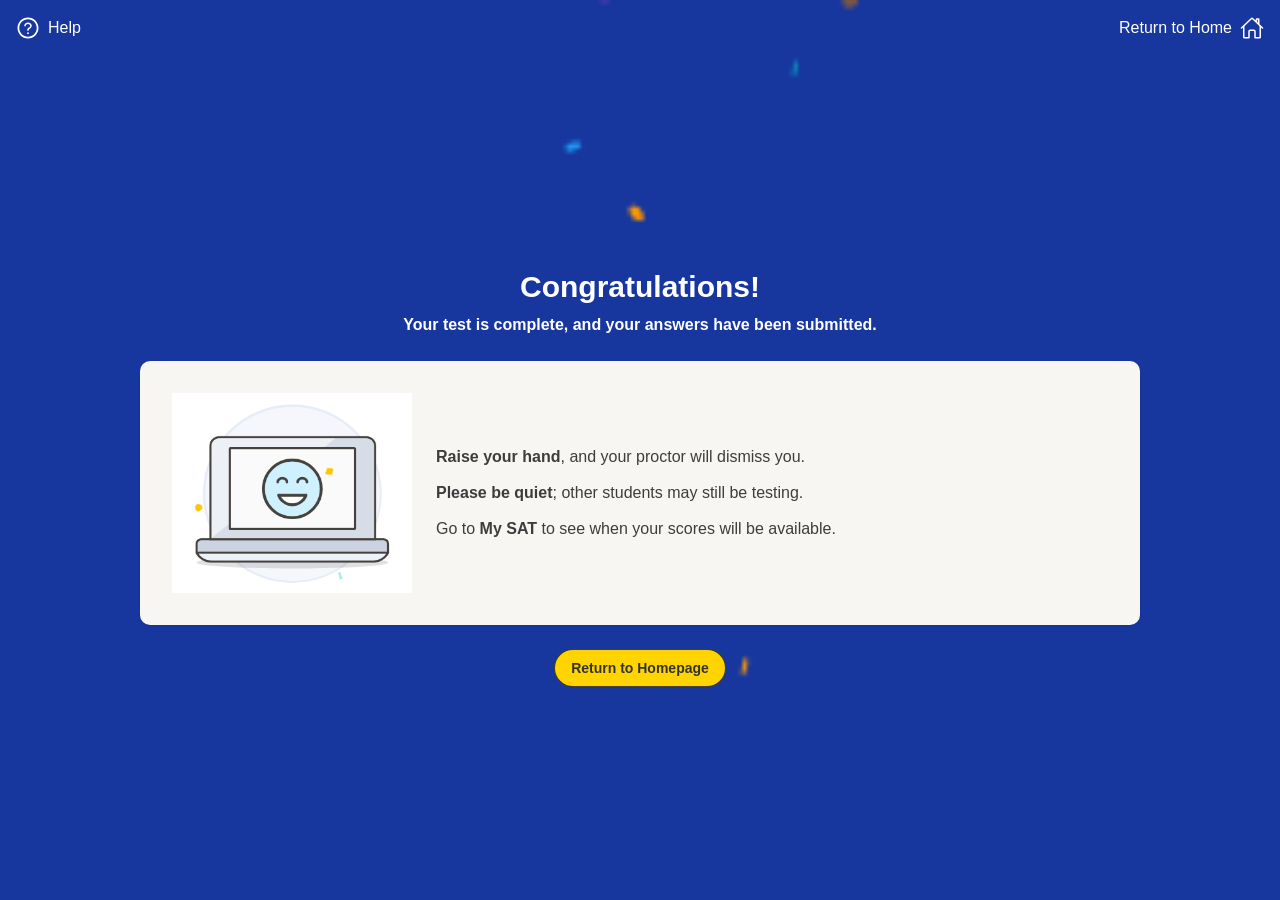
==== commit 73617bc3: "Revert "break botton" (saved exam timer and state) This reverts commit e9fb864.  Co-Authored-By: Cla" ====
--- a/bluebook.html
+++ b/bluebook.html
@@ -1 +1 @@
-<!DOCTYPE html><html lang="en"><head><script src="/exam-state.js"></script><meta charSet="utf-8"/><meta name="viewport" content="width=device-width, initial-scale=1"/><link rel="preload" href="_next/static/media/4cf2300e9c8272f7-s.p.woff2" as="font" crossorigin="" type="font/woff2"/><link rel="preload" href="_next/static/media/93f479601ee12b01-s.p.woff2" as="font" crossorigin="" type="font/woff2"/><link rel="preload" as="image" href="laptop.png"/><link rel="stylesheet" href="_next/static/css/fff11f5a038e3b5e.css" data-precedence="next"/><link rel="preload" as="script" fetchPriority="low" href="_next/static/chunks/webpack-6ae88a5c75739f60.js"/><script src="_next/static/chunks/4bd1b696-16d31fee7c0418ea.js" async=""></script><script src="_next/static/chunks/587-08cd56b1ed7b7af6.js" async=""></script><script src="_next/static/chunks/main-app-c9bae153db400337.js" async=""></script><script src="_next/static/chunks/9c4e2130-5554831df367a087.js" async=""></script><script src="_next/static/chunks/479ba886-e3358881a396dcd1.js" async=""></script><script src="_next/static/chunks/app/bluebook/page-b4af6579300ea86d.js" async=""></script><meta name="next-size-adjust" content=""/><title>Create Next App</title><meta name="description" content="Generated by create next app"/><link rel="icon" href="favicon.ico" type="image/x-icon" sizes="16x16"/><link href="https://fonts.cdnfonts.com/css/minion-pro" rel="stylesheet"/><link href="https://fonts.googleapis.com/css2?family=Source+Serif+4:ital,opsz,wght@0,8..60,200..900;1,8..60,200..900&amp;display=swap" rel="stylesheet"/><script src="_next/static/chunks/polyfills-42372ed130431b0a.js" noModule=""></script></head><body class="__variable_188709 __variable_9a8899 antialiased"><div class="min-h-screen flex flex-col relative" style="background-color:#17379e"><style>.bb-card{display:flex;flex-direction:column;align-items:center;gap:1.5rem;text-align:center}.bb-media{width:9rem;flex-shrink:0}.bb-text{display:flex;flex-direction:column;gap:.75rem;text-align:center;color:#3d3d3d}@media (min-width:768px){.bb-card{flex-direction:row;text-align:left}.bb-media{width:40%;max-width:240px}.bb-text{text-align:left}}</style><canvas width="300" height="200" style="z-index:1;position:fixed;pointer-events:none;top:0;left:0;bottom:0;right:0;width:100vw;height:100vh"></canvas><div class="flex justify-between items-center p-4 font-medium z-10"><button class="flex items-center text-white cursor-pointer"><svg stroke="currentColor" fill="currentColor" stroke-width="0" viewBox="0 0 1024 1024" class="mr-2 text-xl" height="24" width="24" xmlns="http://www.w3.org/2000/svg"><path d="M512 64C264.6 64 64 264.6 64 512s200.6 448 448 448 448-200.6 448-448S759.4 64 512 64zm0 820c-205.4 0-372-166.6-372-372s166.6-372 372-372 372 166.6 372 372-166.6 372-372 372z"></path><path d="M623.6 316.7C593.6 290.4 554 276 512 276s-81.6 14.5-111.6 40.7C369.2 344 352 380.7 352 420v7.6c0 4.4 3.6 8 8 8h48c4.4 0 8-3.6 8-8V420c0-44.1 43.1-80 96-80s96 35.9 96 80c0 31.1-22 59.6-56.1 72.7-21.2 8.1-39.2 22.3-52.1 40.9-13.1 19-19.9 41.8-19.9 64.9V620c0 4.4 3.6 8 8 8h48c4.4 0 8-3.6 8-8v-22.7a48.3 48.3 0 0 1 30.9-44.8c59-22.7 97.1-74.7 97.1-132.5.1-39.3-17.1-76-48.3-103.3zM472 732a40 40 0 1 0 80 0 40 40 0 1 0-80 0z"></path></svg>Help</button><button class="flex items-center text-white cursor-pointer">Return to Home<svg stroke="currentColor" fill="currentColor" stroke-width="0" viewBox="0 0 512 512" class="ml-2 text-xl" height="24" width="24" xmlns="http://www.w3.org/2000/svg"><path fill="none" stroke-linecap="round" stroke-linejoin="round" stroke-width="32" d="M80 212v236a16 16 0 0 0 16 16h96V328a24 24 0 0 1 24-24h80a24 24 0 0 1 24 24v136h96a16 16 0 0 0 16-16V212"></path><path fill="none" stroke-linecap="round" stroke-linejoin="round" stroke-width="32" d="M480 256 266.89 52c-5-5.28-16.69-5.34-21.78 0L32 256m368-77V64h-48v69"></path></svg></button></div><div class="flex flex-col items-center justify-center flex-grow p-6 text-center z-10"><h1 class="text-3xl font-semibold text-white mb-2">Congratulations!</h1><p class="text-base font-semibold text-white mb-6">Your test is complete, and your answers have been submitted.</p><div class="bb-card mb-6 p-8 rounded-lg shadow-md w-full max-w-3xl" style="background-color:#f7f6f2"><img src="laptop.png" alt="Laptop Smiley" class="bb-media h-auto"/><div class="bb-text"><p class="text-base"><span class="font-bold">Raise your hand</span>, and your proctor will dismiss you.</p><p class="text-base"><span class="font-bold">Please be quiet</span>; other students may still be testing.</p><p class="text-base">Go to <span class="font-bold">My SAT</span> to see when your scores will be available.</p></div></div><a class="px-4 py-2 rounded-3xl border border-black/70 hover:underline text-sm font-semibold" style="background-color:#ffd400;color:#333333" href="https://account.collegeboard.org/login/login">Return to Homepage</a></div></div><script src="_next/static/chunks/webpack-6ae88a5c75739f60.js" async=""></script><script>(self.__next_f=self.__next_f||[]).push([0])</script><script>self.__next_f.push([1,"1:\"$Sreact.fragment\"\n2:I[5244,[],\"\"]\n3:I[3866,[],\"\"]\n4:I[7033,[],\"ClientPageRoot\"]\n5:I[7868,[\"512\",\"static/chunks/9c4e2130-5554831df367a087.js\",\"380\",\"static/chunks/479ba886-e3358881a396dcd1.js\",\"182\",\"static/chunks/app/bluebook/page-b4af6579300ea86d.js\"],\"default\"]\n8:I[6213,[],\"OutletBoundary\"]\nb:I[6213,[],\"ViewportBoundary\"]\nd:I[6213,[],\"MetadataBoundary\"]\nf:I[4835,[],\"\"]\n:HL[\"/_next/static/media/4cf2300e9c8272f7-s.p.woff2\",\"font\",{\"crossOrigin\":\"\",\"type\":\"font/woff2\"}]\n:HL[\"/_next/static/media/93f479601ee12b01-s.p.woff2\",\"font\",{\"crossOrigin\":\"\",\"type\":\"font/woff2\"}]\n:HL[\"/_next/static/css/fff11f5a038e3b5e.css\",\"style\"]\n"])</script><script>self.__next_f.push([1,"0:{\"P\":null,\"b\":\"5lTXcse8uDz3_7Km2kXm6\",\"p\":\"\",\"c\":[\"\",\"bluebook\"],\"i\":false,\"f\":[[[\"\",{\"children\":[\"bluebook\",{\"children\":[\"__PAGE__\",{}]}]},\"$undefined\",\"$undefined\",true],[\"\",[\"$\",\"$1\",\"c\",{\"children\":[[[\"$\",\"link\",\"0\",{\"rel\":\"stylesheet\",\"href\":\"/_next/static/css/fff11f5a038e3b5e.css\",\"precedence\":\"next\",\"crossOrigin\":\"$undefined\",\"nonce\":\"$undefined\"}]],[\"$\",\"html\",null,{\"lang\":\"en\",\"children\":[[\"$\",\"head\",null,{\"children\":[[\"$\",\"link\",null,{\"href\":\"https://fonts.cdnfonts.com/css/minion-pro\",\"rel\":\"stylesheet\"}],[\"$\",\"link\",null,{\"href\":\"https://fonts.googleapis.com/css2?family=Source+Serif+4:ital,opsz,wght@0,8..60,200..900;1,8..60,200..900\u0026display=swap\",\"rel\":\"stylesheet\"}]]}],[\"$\",\"body\",null,{\"className\":\"__variable_188709 __variable_9a8899 antialiased\",\"children\":[\"$\",\"$L2\",null,{\"parallelRouterKey\":\"children\",\"error\":\"$undefined\",\"errorStyles\":\"$undefined\",\"errorScripts\":\"$undefined\",\"template\":[\"$\",\"$L3\",null,{}],\"templateStyles\":\"$undefined\",\"templateScripts\":\"$undefined\",\"notFound\":[[[\"$\",\"title\",null,{\"children\":\"404: This page could not be found.\"}],[\"$\",\"div\",null,{\"style\":{\"fontFamily\":\"system-ui,\\\"Segoe UI\\\",Roboto,Helvetica,Arial,sans-serif,\\\"Apple Color Emoji\\\",\\\"Segoe UI Emoji\\\"\",\"height\":\"100vh\",\"textAlign\":\"center\",\"display\":\"flex\",\"flexDirection\":\"column\",\"alignItems\":\"center\",\"justifyContent\":\"center\"},\"children\":[\"$\",\"div\",null,{\"children\":[[\"$\",\"style\",null,{\"dangerouslySetInnerHTML\":{\"__html\":\"body{color:#000;background:#fff;margin:0}.next-error-h1{border-right:1px solid rgba(0,0,0,.3)}@media (prefers-color-scheme:dark){body{color:#fff;background:#000}.next-error-h1{border-right:1px solid rgba(255,255,255,.3)}}\"}}],[\"$\",\"h1\",null,{\"className\":\"next-error-h1\",\"style\":{\"display\":\"inline-block\",\"margin\":\"0 20px 0 0\",\"padding\":\"0 23px 0 0\",\"fontSize\":24,\"fontWeight\":500,\"verticalAlign\":\"top\",\"lineHeight\":\"49px\"},\"children\":404}],[\"$\",\"div\",null,{\"style\":{\"display\":\"inline-block\"},\"children\":[\"$\",\"h2\",null,{\"style\":{\"fontSize\":14,\"fontWeight\":400,\"lineHeight\":\"49px\",\"margin\":0},\"children\":\"This page could not be found.\"}]}]]}]}]],\"$undefined\",[]],\"forbidden\":\"$undefined\",\"unauthorized\":\"$undefined\"}]}]]}]]}],{\"children\":[\"bluebook\",[\"$\",\"$1\",\"c\",{\"children\":[null,[\"$\",\"$L2\",null,{\"parallelRouterKey\":\"children\",\"error\":\"$undefined\",\"errorStyles\":\"$undefined\",\"errorScripts\":\"$undefined\",\"template\":[\"$\",\"$L3\",null,{}],\"templateStyles\":\"$undefined\",\"templateScripts\":\"$undefined\",\"notFound\":\"$undefined\",\"forbidden\":\"$undefined\",\"unauthorized\":\"$undefined\"}]]}],{\"children\":[\"__PAGE__\",[\"$\",\"$1\",\"c\",{\"children\":[[\"$\",\"$L4\",null,{\"Component\":\"$5\",\"searchParams\":{},\"params\":{},\"promises\":[\"$@6\",\"$@7\"]}],\"$undefined\",null,[\"$\",\"$L8\",null,{\"children\":[\"$L9\",\"$La\",null]}]]}],{},null,false]},null,false]},null,false],[\"$\",\"$1\",\"h\",{\"children\":[null,[\"$\",\"$1\",\"_0Vbd4UXAWsga0h-CFtZL\",{\"children\":[[\"$\",\"$Lb\",null,{\"children\":\"$Lc\"}],[\"$\",\"meta\",null,{\"name\":\"next-size-adjust\",\"content\":\"\"}]]}],[\"$\",\"$Ld\",null,{\"children\":\"$Le\"}]]}],false]],\"m\":\"$undefined\",\"G\":[\"$f\",\"$undefined\"],\"s\":false,\"S\":true}\n"])</script><script>self.__next_f.push([1,"6:{}\n7:{}\n"])</script><script>self.__next_f.push([1,"c:[[\"$\",\"meta\",\"0\",{\"charSet\":\"utf-8\"}],[\"$\",\"meta\",\"1\",{\"name\":\"viewport\",\"content\":\"width=device-width, initial-scale=1\"}]]\n9:null\n"])</script><script>self.__next_f.push([1,"a:null\ne:[[\"$\",\"title\",\"0\",{\"children\":\"Create Next App\"}],[\"$\",\"meta\",\"1\",{\"name\":\"description\",\"content\":\"Generated by create next app\"}],[\"$\",\"link\",\"2\",{\"rel\":\"icon\",\"href\":\"/favicon.ico\",\"type\":\"image/x-icon\",\"sizes\":\"16x16\"}]]\n"])</script></body></html>+<!DOCTYPE html><html lang="en"><head><meta charSet="utf-8"/><meta name="viewport" content="width=device-width, initial-scale=1"/><link rel="preload" href="_next/static/media/4cf2300e9c8272f7-s.p.woff2" as="font" crossorigin="" type="font/woff2"/><link rel="preload" href="_next/static/media/93f479601ee12b01-s.p.woff2" as="font" crossorigin="" type="font/woff2"/><link rel="preload" as="image" href="laptop.png"/><link rel="stylesheet" href="_next/static/css/fff11f5a038e3b5e.css" data-precedence="next"/><link rel="preload" as="script" fetchPriority="low" href="_next/static/chunks/webpack-6ae88a5c75739f60.js"/><script src="_next/static/chunks/4bd1b696-16d31fee7c0418ea.js" async=""></script><script src="_next/static/chunks/587-08cd56b1ed7b7af6.js" async=""></script><script src="_next/static/chunks/main-app-c9bae153db400337.js" async=""></script><script src="_next/static/chunks/9c4e2130-5554831df367a087.js" async=""></script><script src="_next/static/chunks/479ba886-e3358881a396dcd1.js" async=""></script><script src="_next/static/chunks/app/bluebook/page-b4af6579300ea86d.js" async=""></script><meta name="next-size-adjust" content=""/><title>Create Next App</title><meta name="description" content="Generated by create next app"/><link rel="icon" href="favicon.ico" type="image/x-icon" sizes="16x16"/><link href="https://fonts.cdnfonts.com/css/minion-pro" rel="stylesheet"/><link href="https://fonts.googleapis.com/css2?family=Source+Serif+4:ital,opsz,wght@0,8..60,200..900;1,8..60,200..900&amp;display=swap" rel="stylesheet"/><script src="_next/static/chunks/polyfills-42372ed130431b0a.js" noModule=""></script></head><body class="__variable_188709 __variable_9a8899 antialiased"><div class="min-h-screen flex flex-col relative" style="background-color:#17379e"><style>.bb-card{display:flex;flex-direction:column;align-items:center;gap:1.5rem;text-align:center}.bb-media{width:9rem;flex-shrink:0}.bb-text{display:flex;flex-direction:column;gap:.75rem;text-align:center;color:#3d3d3d}@media (min-width:768px){.bb-card{flex-direction:row;text-align:left}.bb-media{width:40%;max-width:240px}.bb-text{text-align:left}}</style><canvas width="300" height="200" style="z-index:1;position:fixed;pointer-events:none;top:0;left:0;bottom:0;right:0;width:100vw;height:100vh"></canvas><div class="flex justify-between items-center p-4 font-medium z-10"><button class="flex items-center text-white cursor-pointer"><svg stroke="currentColor" fill="currentColor" stroke-width="0" viewBox="0 0 1024 1024" class="mr-2 text-xl" height="24" width="24" xmlns="http://www.w3.org/2000/svg"><path d="M512 64C264.6 64 64 264.6 64 512s200.6 448 448 448 448-200.6 448-448S759.4 64 512 64zm0 820c-205.4 0-372-166.6-372-372s166.6-372 372-372 372 166.6 372 372-166.6 372-372 372z"></path><path d="M623.6 316.7C593.6 290.4 554 276 512 276s-81.6 14.5-111.6 40.7C369.2 344 352 380.7 352 420v7.6c0 4.4 3.6 8 8 8h48c4.4 0 8-3.6 8-8V420c0-44.1 43.1-80 96-80s96 35.9 96 80c0 31.1-22 59.6-56.1 72.7-21.2 8.1-39.2 22.3-52.1 40.9-13.1 19-19.9 41.8-19.9 64.9V620c0 4.4 3.6 8 8 8h48c4.4 0 8-3.6 8-8v-22.7a48.3 48.3 0 0 1 30.9-44.8c59-22.7 97.1-74.7 97.1-132.5.1-39.3-17.1-76-48.3-103.3zM472 732a40 40 0 1 0 80 0 40 40 0 1 0-80 0z"></path></svg>Help</button><button class="flex items-center text-white cursor-pointer">Return to Home<svg stroke="currentColor" fill="currentColor" stroke-width="0" viewBox="0 0 512 512" class="ml-2 text-xl" height="24" width="24" xmlns="http://www.w3.org/2000/svg"><path fill="none" stroke-linecap="round" stroke-linejoin="round" stroke-width="32" d="M80 212v236a16 16 0 0 0 16 16h96V328a24 24 0 0 1 24-24h80a24 24 0 0 1 24 24v136h96a16 16 0 0 0 16-16V212"></path><path fill="none" stroke-linecap="round" stroke-linejoin="round" stroke-width="32" d="M480 256 266.89 52c-5-5.28-16.69-5.34-21.78 0L32 256m368-77V64h-48v69"></path></svg></button></div><div class="flex flex-col items-center justify-center flex-grow p-6 text-center z-10"><h1 class="text-3xl font-semibold text-white mb-2">Congratulations!</h1><p class="text-base font-semibold text-white mb-6">Your test is complete, and your answers have been submitted.</p><div class="bb-card mb-6 p-8 rounded-lg shadow-md w-full max-w-3xl" style="background-color:#f7f6f2"><img src="laptop.png" alt="Laptop Smiley" class="bb-media h-auto"/><div class="bb-text"><p class="text-base"><span class="font-bold">Raise your hand</span>, and your proctor will dismiss you.</p><p class="text-base"><span class="font-bold">Please be quiet</span>; other students may still be testing.</p><p class="text-base">Go to <span class="font-bold">My SAT</span> to see when your scores will be available.</p></div></div><a class="px-4 py-2 rounded-3xl border border-black/70 hover:underline text-sm font-semibold" style="background-color:#ffd400;color:#333333" href="https://account.collegeboard.org/login/login">Return to Homepage</a></div></div><script src="_next/static/chunks/webpack-6ae88a5c75739f60.js" async=""></script><script>(self.__next_f=self.__next_f||[]).push([0])</script><script>self.__next_f.push([1,"1:\"$Sreact.fragment\"\n2:I[5244,[],\"\"]\n3:I[3866,[],\"\"]\n4:I[7033,[],\"ClientPageRoot\"]\n5:I[7868,[\"512\",\"static/chunks/9c4e2130-5554831df367a087.js\",\"380\",\"static/chunks/479ba886-e3358881a396dcd1.js\",\"182\",\"static/chunks/app/bluebook/page-b4af6579300ea86d.js\"],\"default\"]\n8:I[6213,[],\"OutletBoundary\"]\nb:I[6213,[],\"ViewportBoundary\"]\nd:I[6213,[],\"MetadataBoundary\"]\nf:I[4835,[],\"\"]\n:HL[\"/_next/static/media/4cf2300e9c8272f7-s.p.woff2\",\"font\",{\"crossOrigin\":\"\",\"type\":\"font/woff2\"}]\n:HL[\"/_next/static/media/93f479601ee12b01-s.p.woff2\",\"font\",{\"crossOrigin\":\"\",\"type\":\"font/woff2\"}]\n:HL[\"/_next/static/css/fff11f5a038e3b5e.css\",\"style\"]\n"])</script><script>self.__next_f.push([1,"0:{\"P\":null,\"b\":\"5lTXcse8uDz3_7Km2kXm6\",\"p\":\"\",\"c\":[\"\",\"bluebook\"],\"i\":false,\"f\":[[[\"\",{\"children\":[\"bluebook\",{\"children\":[\"__PAGE__\",{}]}]},\"$undefined\",\"$undefined\",true],[\"\",[\"$\",\"$1\",\"c\",{\"children\":[[[\"$\",\"link\",\"0\",{\"rel\":\"stylesheet\",\"href\":\"/_next/static/css/fff11f5a038e3b5e.css\",\"precedence\":\"next\",\"crossOrigin\":\"$undefined\",\"nonce\":\"$undefined\"}]],[\"$\",\"html\",null,{\"lang\":\"en\",\"children\":[[\"$\",\"head\",null,{\"children\":[[\"$\",\"link\",null,{\"href\":\"https://fonts.cdnfonts.com/css/minion-pro\",\"rel\":\"stylesheet\"}],[\"$\",\"link\",null,{\"href\":\"https://fonts.googleapis.com/css2?family=Source+Serif+4:ital,opsz,wght@0,8..60,200..900;1,8..60,200..900\u0026display=swap\",\"rel\":\"stylesheet\"}]]}],[\"$\",\"body\",null,{\"className\":\"__variable_188709 __variable_9a8899 antialiased\",\"children\":[\"$\",\"$L2\",null,{\"parallelRouterKey\":\"children\",\"error\":\"$undefined\",\"errorStyles\":\"$undefined\",\"errorScripts\":\"$undefined\",\"template\":[\"$\",\"$L3\",null,{}],\"templateStyles\":\"$undefined\",\"templateScripts\":\"$undefined\",\"notFound\":[[[\"$\",\"title\",null,{\"children\":\"404: This page could not be found.\"}],[\"$\",\"div\",null,{\"style\":{\"fontFamily\":\"system-ui,\\\"Segoe UI\\\",Roboto,Helvetica,Arial,sans-serif,\\\"Apple Color Emoji\\\",\\\"Segoe UI Emoji\\\"\",\"height\":\"100vh\",\"textAlign\":\"center\",\"display\":\"flex\",\"flexDirection\":\"column\",\"alignItems\":\"center\",\"justifyContent\":\"center\"},\"children\":[\"$\",\"div\",null,{\"children\":[[\"$\",\"style\",null,{\"dangerouslySetInnerHTML\":{\"__html\":\"body{color:#000;background:#fff;margin:0}.next-error-h1{border-right:1px solid rgba(0,0,0,.3)}@media (prefers-color-scheme:dark){body{color:#fff;background:#000}.next-error-h1{border-right:1px solid rgba(255,255,255,.3)}}\"}}],[\"$\",\"h1\",null,{\"className\":\"next-error-h1\",\"style\":{\"display\":\"inline-block\",\"margin\":\"0 20px 0 0\",\"padding\":\"0 23px 0 0\",\"fontSize\":24,\"fontWeight\":500,\"verticalAlign\":\"top\",\"lineHeight\":\"49px\"},\"children\":404}],[\"$\",\"div\",null,{\"style\":{\"display\":\"inline-block\"},\"children\":[\"$\",\"h2\",null,{\"style\":{\"fontSize\":14,\"fontWeight\":400,\"lineHeight\":\"49px\",\"margin\":0},\"children\":\"This page could not be found.\"}]}]]}]}]],\"$undefined\",[]],\"forbidden\":\"$undefined\",\"unauthorized\":\"$undefined\"}]}]]}]]}],{\"children\":[\"bluebook\",[\"$\",\"$1\",\"c\",{\"children\":[null,[\"$\",\"$L2\",null,{\"parallelRouterKey\":\"children\",\"error\":\"$undefined\",\"errorStyles\":\"$undefined\",\"errorScripts\":\"$undefined\",\"template\":[\"$\",\"$L3\",null,{}],\"templateStyles\":\"$undefined\",\"templateScripts\":\"$undefined\",\"notFound\":\"$undefined\",\"forbidden\":\"$undefined\",\"unauthorized\":\"$undefined\"}]]}],{\"children\":[\"__PAGE__\",[\"$\",\"$1\",\"c\",{\"children\":[[\"$\",\"$L4\",null,{\"Component\":\"$5\",\"searchParams\":{},\"params\":{},\"promises\":[\"$@6\",\"$@7\"]}],\"$undefined\",null,[\"$\",\"$L8\",null,{\"children\":[\"$L9\",\"$La\",null]}]]}],{},null,false]},null,false]},null,false],[\"$\",\"$1\",\"h\",{\"children\":[null,[\"$\",\"$1\",\"_0Vbd4UXAWsga0h-CFtZL\",{\"children\":[[\"$\",\"$Lb\",null,{\"children\":\"$Lc\"}],[\"$\",\"meta\",null,{\"name\":\"next-size-adjust\",\"content\":\"\"}]]}],[\"$\",\"$Ld\",null,{\"children\":\"$Le\"}]]}],false]],\"m\":\"$undefined\",\"G\":[\"$f\",\"$undefined\"],\"s\":false,\"S\":true}\n"])</script><script>self.__next_f.push([1,"6:{}\n7:{}\n"])</script><script>self.__next_f.push([1,"c:[[\"$\",\"meta\",\"0\",{\"charSet\":\"utf-8\"}],[\"$\",\"meta\",\"1\",{\"name\":\"viewport\",\"content\":\"width=device-width, initial-scale=1\"}]]\n9:null\n"])</script><script>self.__next_f.push([1,"a:null\ne:[[\"$\",\"title\",\"0\",{\"children\":\"Create Next App\"}],[\"$\",\"meta\",\"1\",{\"name\":\"description\",\"content\":\"Generated by create next app\"}],[\"$\",\"link\",\"2\",{\"rel\":\"icon\",\"href\":\"/favicon.ico\",\"type\":\"image/x-icon\",\"sizes\":\"16x16\"}]]\n"])</script></body></html>
